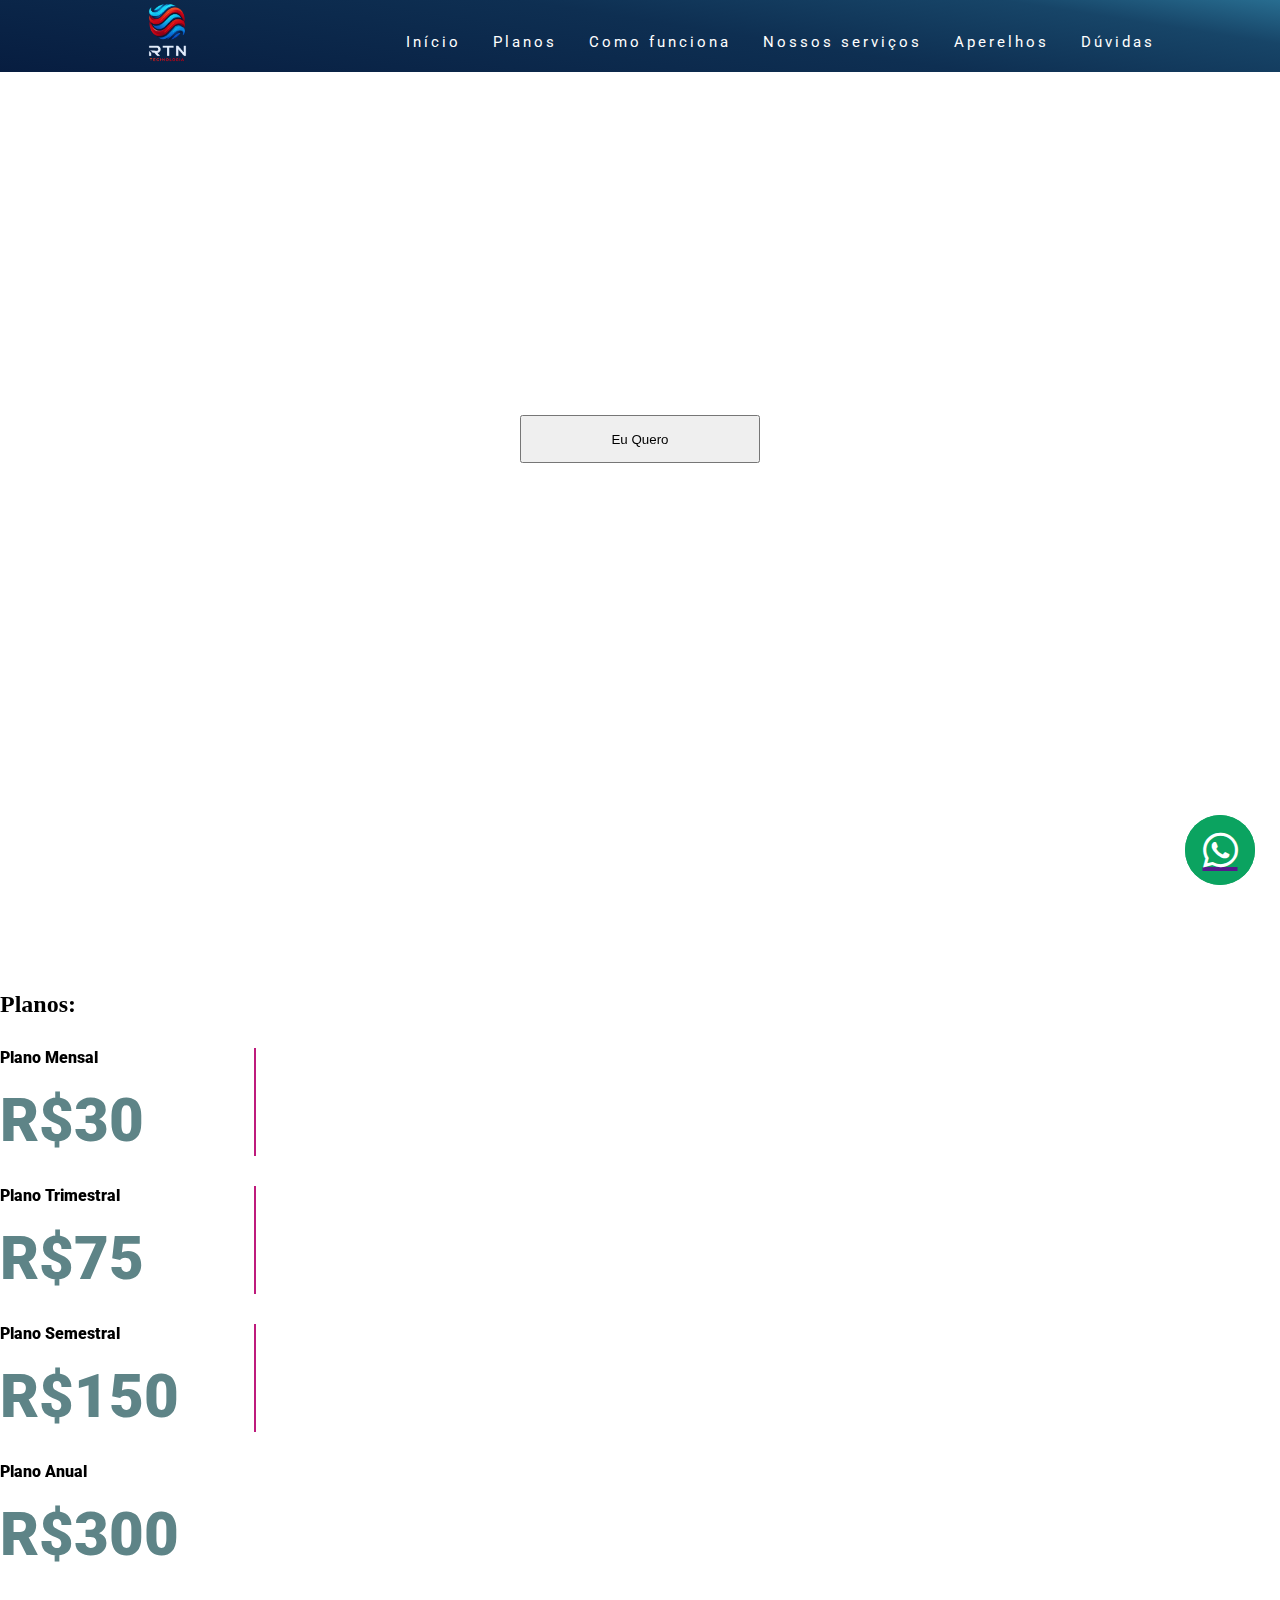
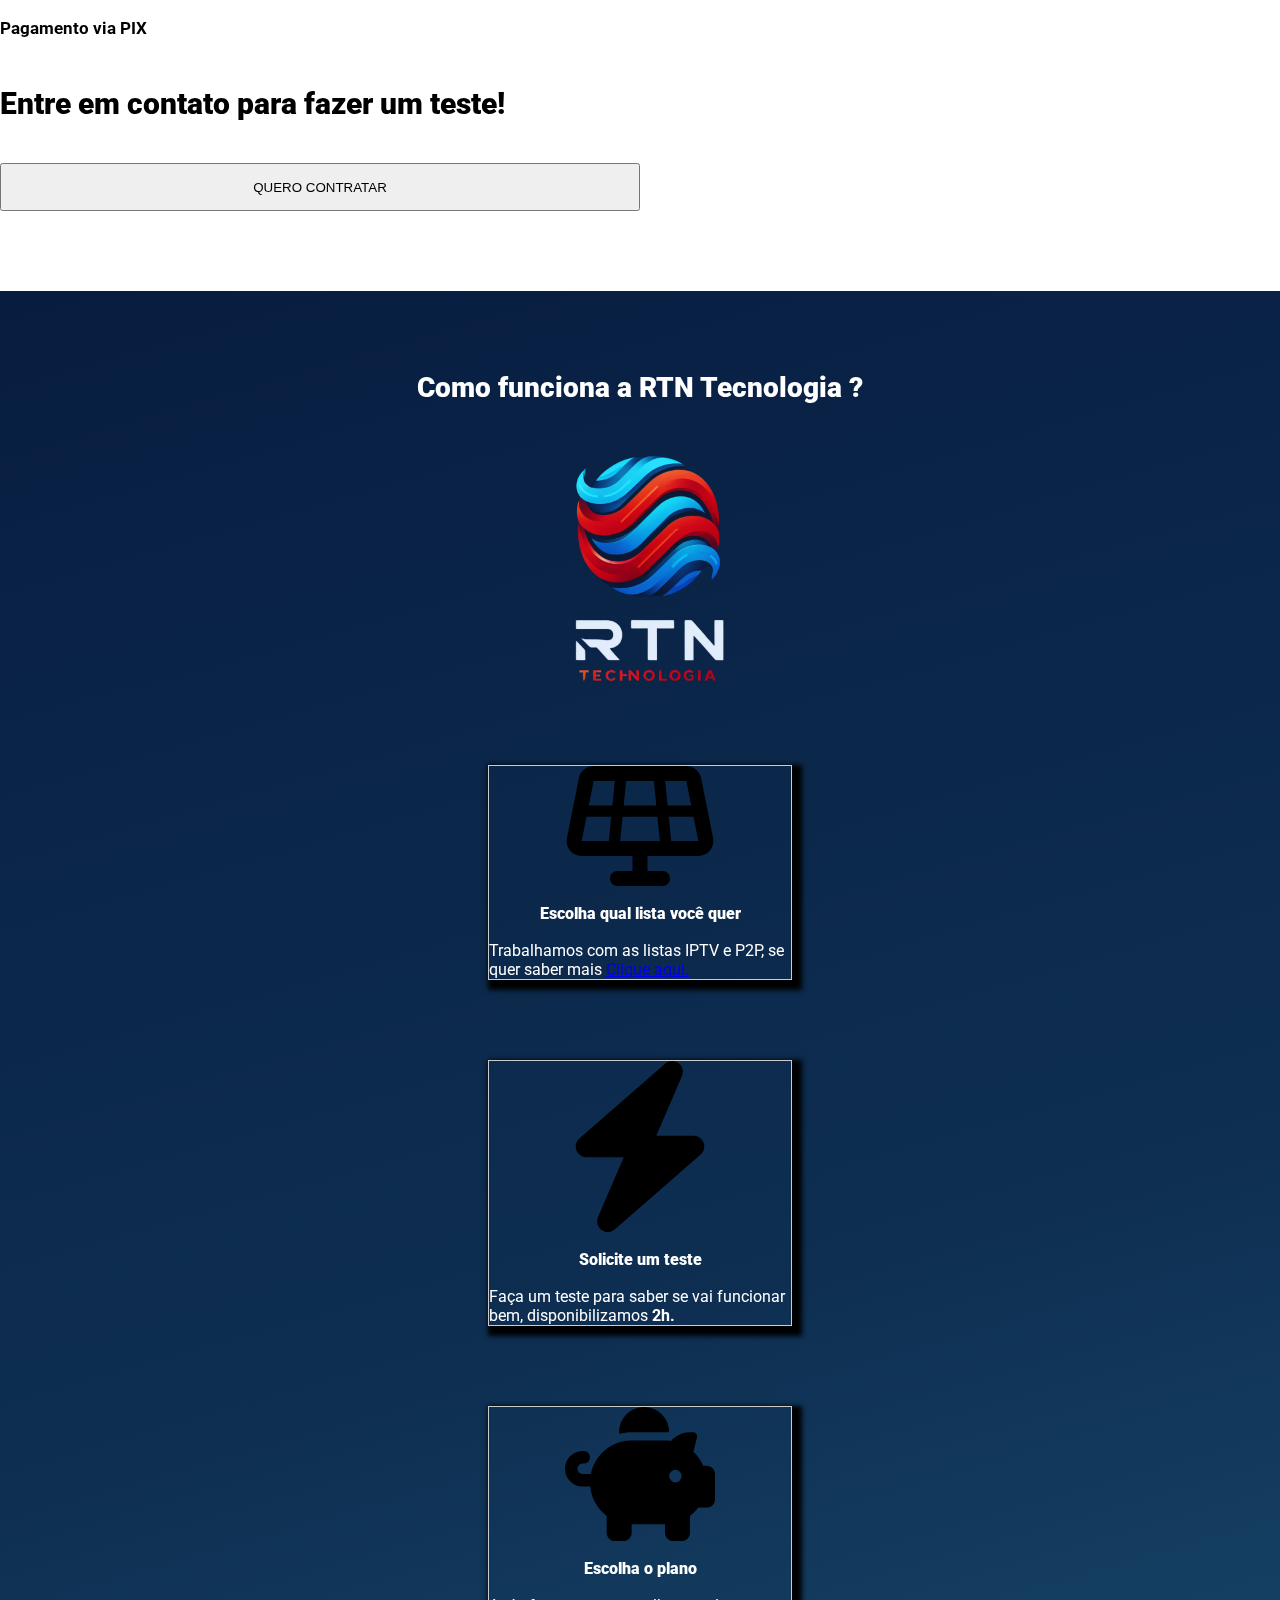
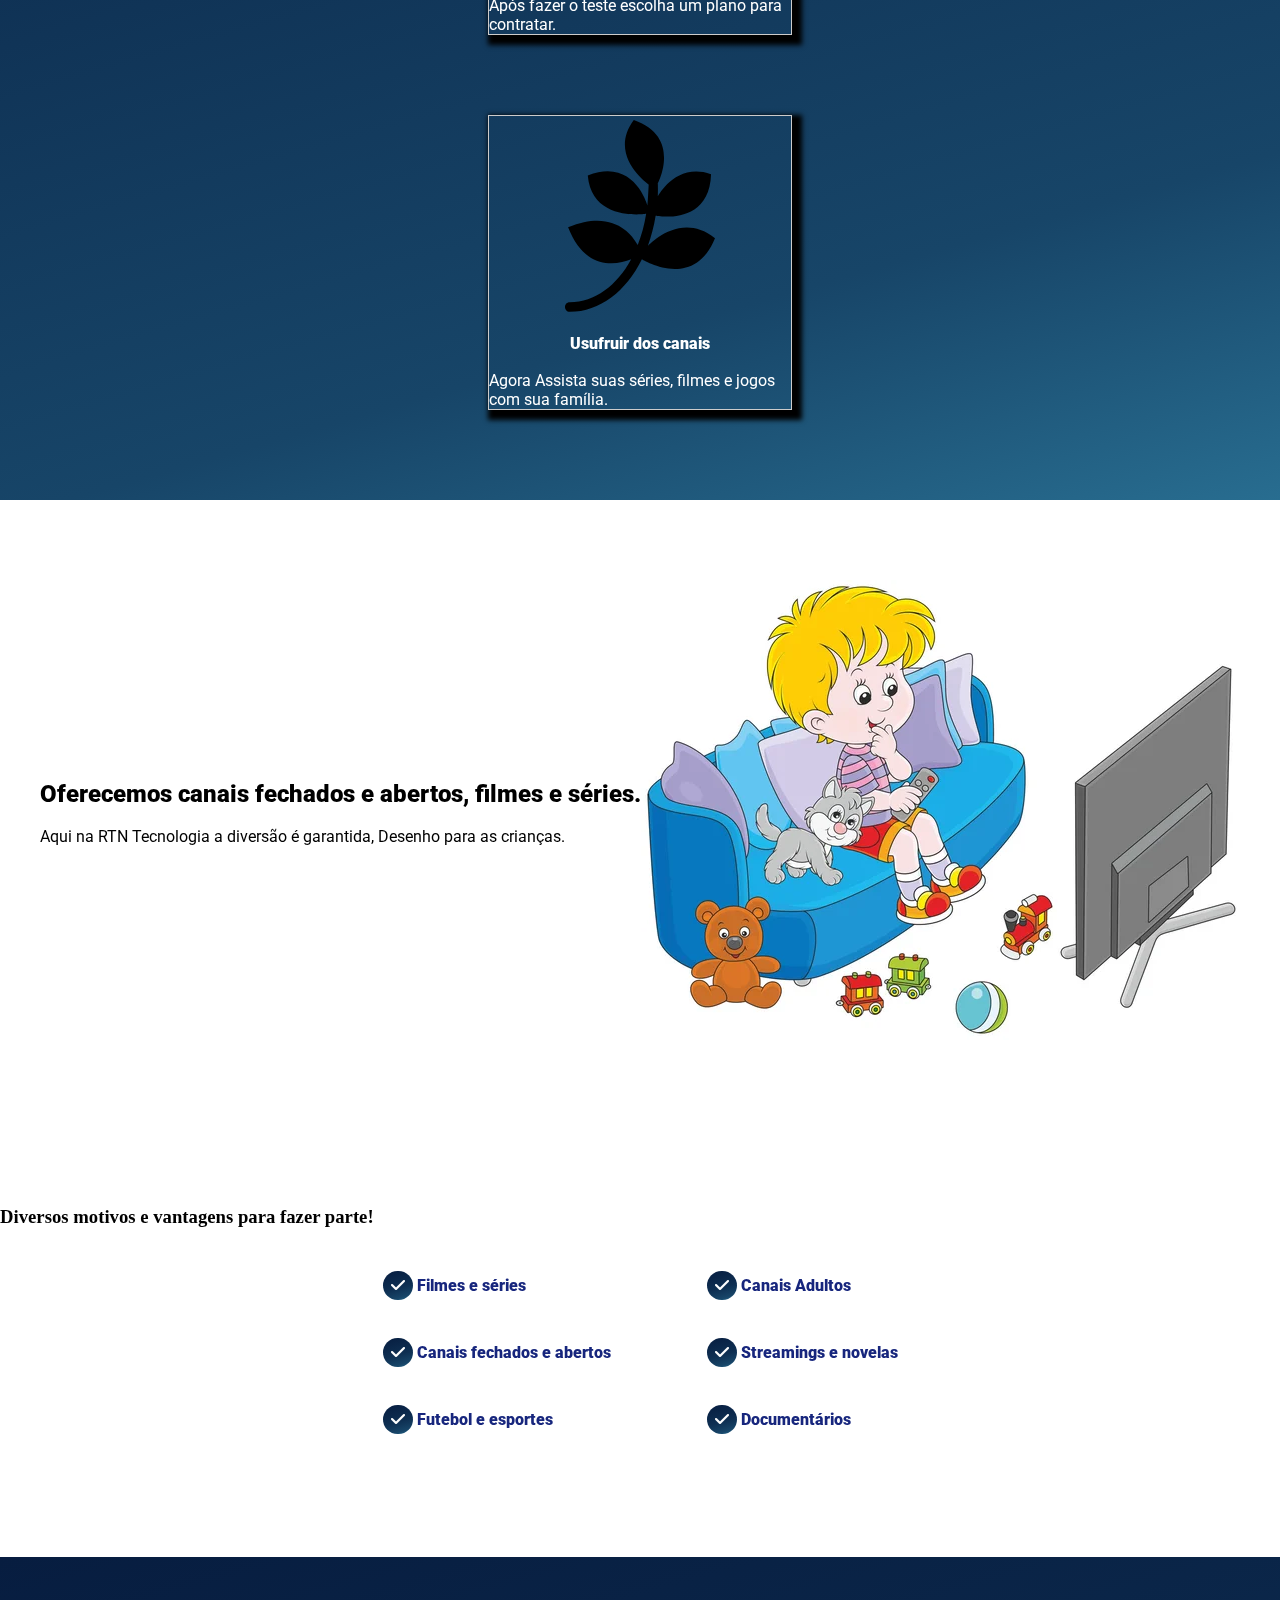
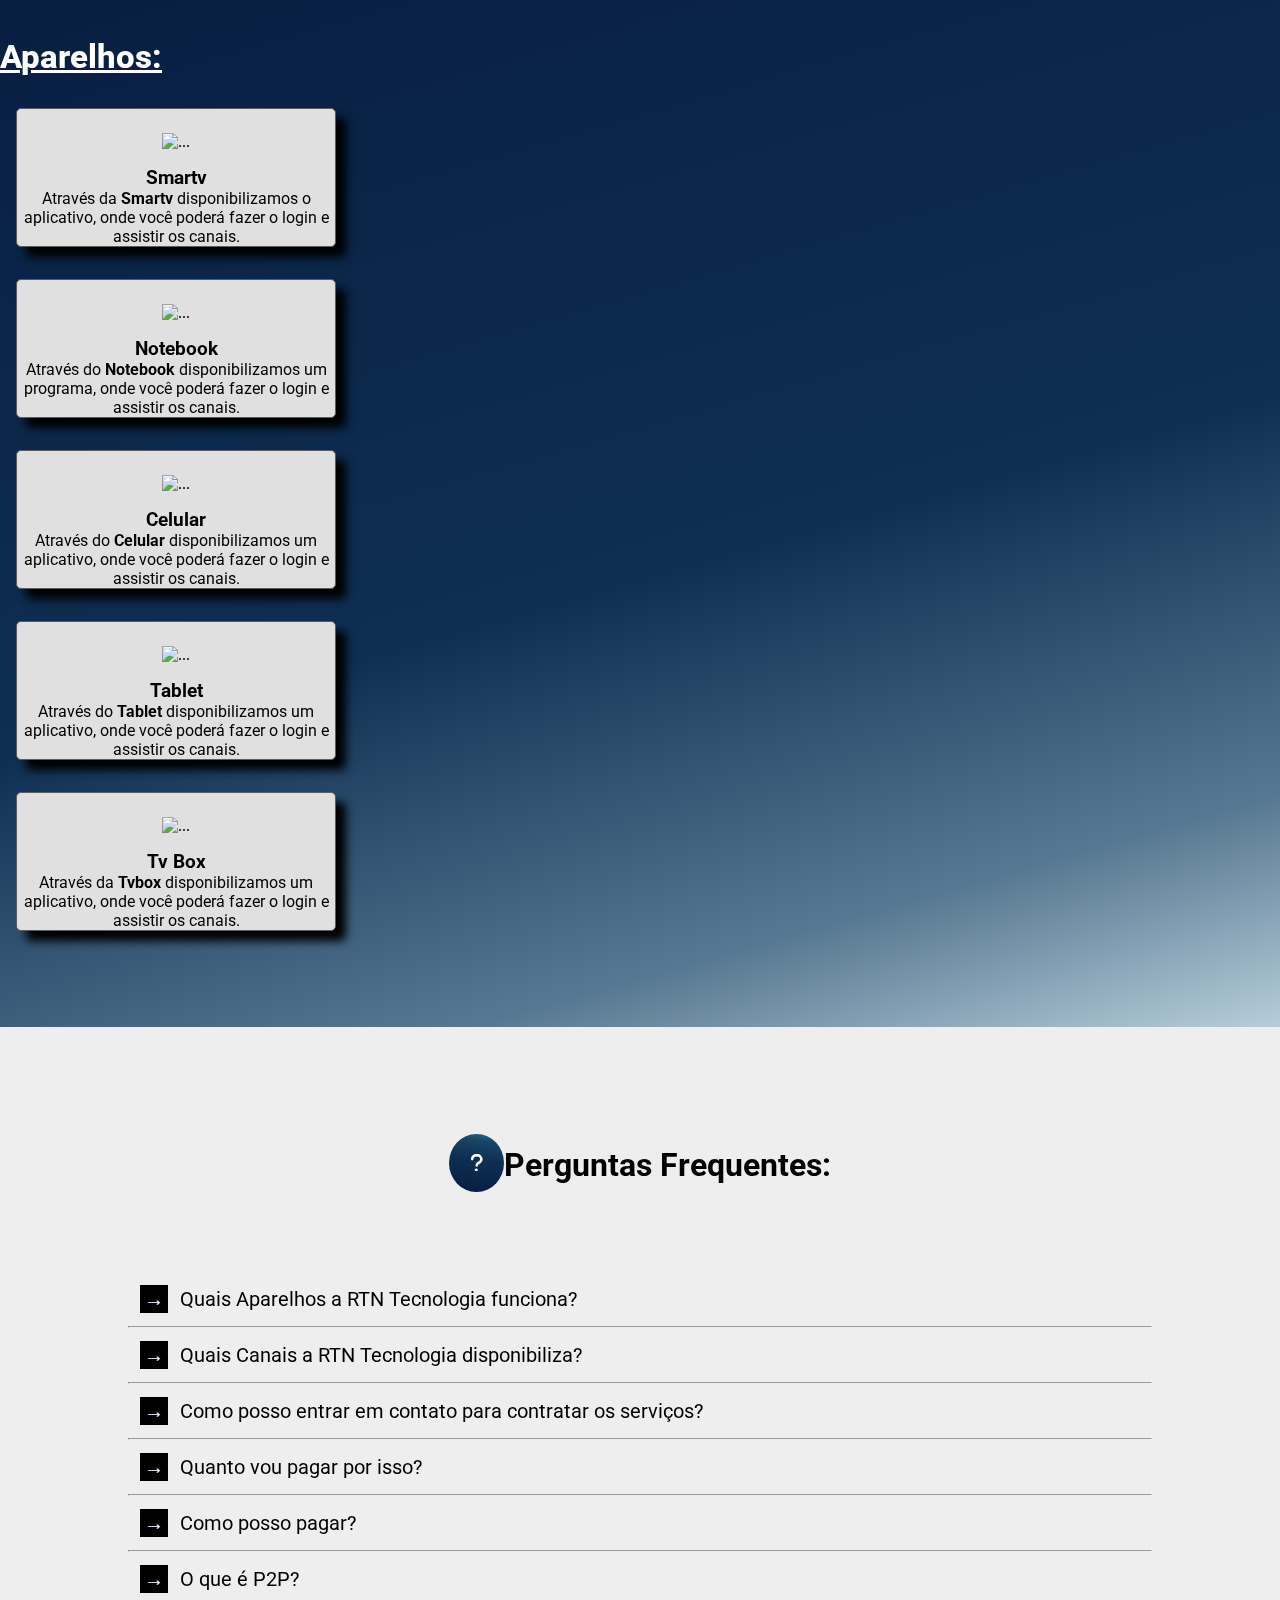
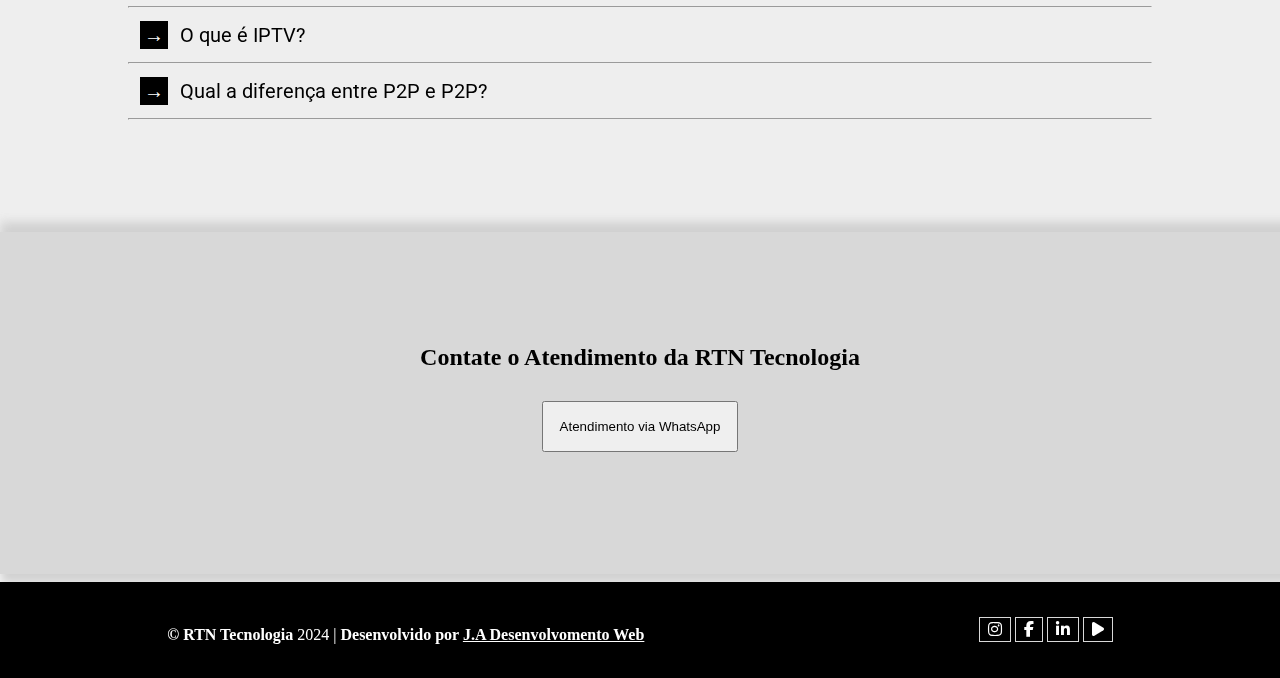
==== index.html @ 0167293a "First commit" ====
<!DOCTYPE html>
<html lang="PT-BR">

<head>
    <meta charset="UTF-8">
    <meta http-equiv="X-UA-Compatible" content="IE=edge">
    <meta name="viewport" content="width=device-width, initial-scale=1.0">
    <title>RTN Tecnologia | IPTV & P2P</title>
    <link rel="stylesheet" type="text/css" href="./src/css/style.css">
    <link rel="apple-touch-icon" sizes="76x76" href="./src/img/favicon.png">
    <link rel="icon" type="image/png" href="./src/img/favicon.png" />
    <!-- Bootstrap -->
    <link href="https://cdn.jsdelivr.net/npm/bootstrap@5.3.0-alpha2/dist/css/bootstrap.min.css" rel="stylesheet"
        integrity="sha384-aFq/bzH65dt+w6FI2ooMVUpc+21e0SRygnTpmBvdBgSdnuTN7QbdgL+OapgHtvPp" crossorigin="anonymous">
    <!-- Icons -->
    <link rel="manifest" href="/site.webmanifest">
    <link rel="stylesheet" href="https://cdnjs.cloudflare.com/ajax/libs/font-awesome/6.1.1/css/all.min.css">
    <!-- Scrollreveal -->
    <script src="https://unpkg.com/scrollreveal"></script>
    <!-- Trava Scrolling -->
    <script src="src/javascript/trava-scrolling.js"></script>

</head>

<body>
    <header>
        <nav>
            <a class="logo" href="/"><img src="./src/img/Logo-sem-fundo.png" alt="mtrek"
                    style="width: 9.5rem; padding: 0; margin: 0; margin-bottom: 13px; margin-right: -90px !important;"></a>
            <div class="mobile-menu">
                <div class="line1"></div>
                <div class="line2"></div>
                <div class="line3"></div>
            </div>
            <ul class="nav-list">
                <li><a href="#" class="nav-list_scrollReveal1">Início</a></li>
                <li><a href="#planos" class="nav-list_scrollReveal2">Planos</a></li>
                <li><a href="#comofunciona" class="nav-list_scrollReveal3">Como funciona</a></li>
                <li><a href="#oferecemos" class="nav-list_scrollReveal4">Nossos serviços</a></li>
                <li><a href="#aparelhos" class="nav-list_scrollReveal5">Aperelhos</a></li>
                <li><a href="#duvidas" class="nav-list_scrollReveal6">Dúvidas</a></li>
            </ul>
        </nav>
    </header>
    <!-- Botão Whatsapp -->
    <div class="whatsapp hero_scrollReveal5">
        <a class="whatsapp" href="" target="_blank">
            <i class="fa-brands fa-whatsapp"> </i>
        </a>
    </div>
    <!-- end botão whatsapp -->
    <!-- video e componentes -->
    <div class="hero">
        <p class="hero_scrollReveal1">A RTN Tecnologia apresenta:</p>
        <h1 class="col-sm-9 hero_scrollReveal2">A melhor lista de IPTV e P2P</h1>
        <p class="col-sm-9 hero_scrollReveal3">Diversão para toda a família</p>
        <button class="btn btn-success hero_scrollReveal4" style="width: 15rem; height: 3rem;">Eu Quero</button>
    </div>
    <section class="video-container">
        <video autoplay muted loop>
            <source src="src/video/mixkit-family-watching-sport-together-6628-hd-ready.mp4" type="video/mp4">
        </video>
    </section>
    </div>
    <!-- DIV INFORMAÇÕES -->
    <div class="info col text-center row justify-content-center" id="planos">
        <h2 class="info_scrollReveal1">Planos:</h2>
        <div class="card col-4 col-sm-1 info_scrollReveal2" style="width: 16rem;">
            <div class="card-body">
                <h3 class="card-title"><strong>Plano Mensal</strong></h3>
                <br>
                <h1 class="card-text">R$30</h1>
            </div>
        </div>
        <div class="card col-4 col-sm-1 info_scrollReveal3" style="width: 16rem;">
            <div class="card-body">
                <h3 class="card-title"><strong>Plano Trimestral</strong></h3>
                <br>
                <h1 class="card-text">R$75</h1>
            </div>
        </div>
        <div class="card col-4 col-sm-1 info_scrollReveal4" style="width: 16rem;">
            <div class="card-body">
                <h3 class="card-title"><strong>Plano Semestral</strong></h3>
                <br>
                <h1 class="card-text">R$150</h1>
            </div>
        </div>
        <div class="card col-4 col-sm-1 info_scrollReveal5" style="width: 16rem;">
            <div class="card-body">
                <h3 class="card-title"><strong>Plano Anual</strong></h3>
                <br>
                <h1 class="card-text">R$300</h1>
            </div>
        </div>
        <p class="info__paragraph col-sm-10"><strong>Pagamento via PIX</strong>
        </p>
        <h2 class="info__h2 fw-bold info_scrollReveal6">Entre em contato para fazer um teste!</h2>
        <div class="info__div-button row justify-content-evenly align-itens-center ">
            <button class="btn btn-success info_scrollReveal7" style="width: 50%;">QUERO CONTRATAR</button>
            <!--             <button class="btn btn-outline-success info_scrollReveal8" style="width: 80%;">PRECISA DE
                ATENDIMENTO?</button> -->
        </div>
    </div>
    <!-- DIV INFO 2º -->
    <div class="info2" id="comofunciona">
        <h3 class="info_scrollReveal1">Como funciona a RTN Tecnologia ?</h3>
        <img src="src/img/Logo-sem-fundo.png" class="rounded float-start info_scrollReveal3" alt="...">
        <div class="info2__cards row justify-content-center">
            <div class="info2__card col-4 info2_scrollReveal1">
                <img class="info2__cards-cardImg" src="src/icon/solar-panel.svg" class="img-thumbnail" alt="..."><br>
                <h3><strong>Escolha qual lista você quer</strong></h3> <br>
                <p>Trabalhamos com as listas IPTV e P2P, se quer saber mais <a href="#duvidas">Clique aqui.</a></p>
            </div>
            <div class="info2__card col-4 info2_scrollReveal2">
                <img class="info2__cards-cardImg" src="src/icon/bolt-solid.svg" class="img-thumbnail" alt="..."><br>
                <h3><strong>Solicite um teste</strong></h3> <br>
                <p>Faça um teste para saber se vai funcionar bem, disponibilizamos <strong>2h.</strong></p>
            </div>
            <div class="info2__card col-4 info2_scrollReveal3">
                <img class="info2__cards-cardImg" src="src/icon/piggy-bank-solid.svg" class="img-thumbnail" alt="...">
                <br>
                <h3><strong>Escolha o plano</strong></h3> <br>
                <p>Após fazer o teste escolha um plano para contratar.</p>
            </div>
            <div class="info2__card col-4 info2_scrollReveal4">
                <img class="info2__cards-cardImg" src="src/icon/pagelines.svg" class="img-thumbnail" alt="..."> <br>
                <h3><strong>Usufruir dos canais</strong></h3> <br>
                <p>Agora Assista suas séries, filmes e jogos com sua família.</p>
            </div>
        </div>
    </div>
    <!-- DIV STATISTIC -->
    <div class="statistic" id="oferecemos">
        <div class="statistic__left col-sm-4">
            <h2><strong>
                    Oferecemos canais fechados e abertos, filmes e séries.
                </strong></h2><br>
            <p>
                Aqui na RTN Tecnologia a diversão é garantida, Desenho para as crianças.
            </p>

        </div>
        <div class="statistic__right col-sm-4">
            <img src="src/img/depositphotos_107370602-stock-illustration-little-tv-viewer.jpg"
                class="rounded float-center" alt="...">
        </div>
    </div>
    <!-- DIV VIDEO -->
    <!--     <div class="video">
        <div class="video__fotoResponsive">
            <a href="#video__">
                <div class="thumbnail-container">
                    <img src="src/img/Banner.png" class="thumbnail video__img" alt="">
                    <div class="play-icon"></div>
                </div>
            </a>
            <a href="#_" class="lightbox" id="video__">
                <div class="fechar">
                    <button class="video__button-exit">X</button>
                </div>
                <iframe width="380" height="315" src="https://www.youtube.com/embed/joKDg9QdBpU"
                    title="YouTube video player" frameborder="0"
                    allow="accelerometer; autoplay; clipboard-write; encrypted-media; gyroscope; picture-in-picture; web-share"
                    allowfullscreen>
                </iframe>
            </a>
        </div>
    </div> -->
    <!-- DIV INFO3 -->
    <!--     <div class="info3">
        <h2 class="col-sm-7">
            A RTN Tecnologia é mais do que um simples canal de TV!
        </h2>
        <p>
            A RTN Tecnologia é um canal de TV que oferece um mix de canais fechados, abertos, filmes e séries, com design para as crianças. <br>
            Aqui você pode ter a diversão que você sempre queria, com um canal de TV sustentável, energia limpa e sem investimentos inicial.
        </p>
    </div> -->
    <!-- DIV BANEFÍCIOS E VANTAGENS -->
    <div class="benefits text-center">
        <div class="benefits__h3">
            <h3>Diversos motivos e vantagens para fazer parte!</h3>
        </div>
        <div class="benefits__Left-Right">
            <div class="benfits__div-left">
                <ul>
                    <li class="benefits__scrollReveal1"><span><i class="fa-solid fa-check"></i></span> Filmes e séries</li>
                    <li class="benefits__scrollReveal2"><span><i class="fa-solid fa-check"></i></span> Canais fechados e abertos</li>
                    <li class="benefits__scrollReveal3"><span><i class="fa-solid fa-check"></i></span> Futebol e esportes</li>
                </ul>
            </div>
            <div class="benfits__div-right">
                <ul>
                    <li class="benefits__scrollReveal4"><span><i class="fa-solid fa-check"></i></span> Canais Adultos</li>
                    <li class="benefits__scrollReveal5"><span><i class="fa-solid fa-check"></i></span> Streamings e novelas</li>
                    <li class="benefits__scrollReveal6"><span><i class="fa-solid fa-check"></i></span>
                        Documentários</li>
                </ul>
            </div>
        </div>
    </div>
    <!-- DIV DEPOIMENTOS -->
    <div class="testimony row align-items-center justify-content-center text-center" id="aparelhos">
        <h1>Aparelhos:</h1>
        <div class="card__testimony benefits__scrollReveal1 col-sm-3">
            <div class="card__testimony-img">
                <img src="https://s2-techtudo.glbimg.com/alovZcw71eVabtc-ZKhX7MjOuxs=/0x0:2200x1466/984x0/smart/filters:strip_icc()/i.s3.glbimg.com/v1/AUTH_08fbf48bc0524877943fe86e43087e7a/internal_photos/bs/2023/X/V/fOaLBcT4OuPgA2Y6P6zA/oled-evo-01.jpg" class="img-thumbnail" alt="...">
            </div>
            <div class="card__testimony-text">
                <h3>Smartv</h3>
                <p>Através da <strong>Smartv</strong> disponibilizamos o aplicativo, onde você poderá fazer o login e assistir os canais.</p>
            </div>
        </div>
        <div class="card__testimony benefits__scrollReveal2 col-sm-3">
            <div class="card__testimony-img">
                <img src="https://ogimg.infoglobo.com.br/in/25308299-6e1-3d2/FT1086A/GettyImages-1313476949.jpg" class="img-thumbnail" alt="...">
            </div>
            <div class="card__testimony-text">
                <h3>Notebook</h3>
                <p>Através do <strong>Notebook</strong> disponibilizamos um programa, onde você poderá fazer o login e assistir os canais.</p>
            </div>
        </div>
        <div class="card__testimony benefits__scrollReveal3 col-sm-3">
            <div class="card__testimony-img">
                <img src="https://conteudo.imguol.com.br/c/noticias/b7/2022/02/06/filme-no-celular-1644173792047_v2_900x506.jpg" class="img-thumbnail" alt="...">
            </div>
            <div class="card__testimony-text">
                <h3>Celular</h3>
                <p>Através do <strong>Celular</strong> disponibilizamos um aplicativo, onde você poderá fazer o login e assistir os canais.</p>
            </div>
        </div>
        <div class="card__testimony benefits__scrollReveal3 col-sm-3">
            <div class="card__testimony-img">
                <img src="https://st4.depositphotos.com/4218696/31381/i/450/depositphotos_313812526-stock-photo-cheerful-black-family-using-digital.jpg" class="img-thumbnail" alt="...">
            </div>
            <div class="card__testimony-text">
                <h3>Tablet</h3>
                <p>Através do <strong>Tablet</strong> disponibilizamos um aplicativo, onde você poderá fazer o login e assistir os canais.</p>
            </div>
        </div>
        <div class="card__testimony benefits__scrollReveal3 col-sm-3">
            <div class="card__testimony-img">
                <img src="https://modobrincar.rihappy.com.br/wp-content/uploads/2021/08/original-9d840d3d7072d73e745184512ce704bd-980x500.jpg" class="img-thumbnail" alt="...">
            </div>
            <div class="card__testimony-text">
                <h3>Tv Box</h3>
                <p>Através da <strong>Tvbox</strong> disponibilizamos um aplicativo, onde você poderá fazer o login e assistir os canais.</p>
            </div>
        </div>
    </div>
    <!-- DIV ARTICLE CRENÇA -->
<!--     <article class="belief row justify-content-center">
        <div class="belief__left col-sm-4">
            <h2>
                <strong>
                    A Mtrek Energia acredita em um mundo sustentável, onde toda energia é renovável e inteligente
                </strong>.
            </h2>
            <p>
                Para fazer nossa parte, temos a missão de tornar energia renovável acessível. A Mtrek endereça esse
                desafio viabilizando a oferta de energia para residências, simplificando a experiência do cliente e
                entregando uma solução confiável, inovadora e econômica.
            </p>
        </div>
        <div class="belief__right col-sm-4">
            <p>usinas de geração de <strong>energia renovável</strong></p>
            <p>usinas de geração de <strong>energia renovável</strong></p>
            <h1>26</h1>
            <p>usinas de geração de <strong>energia renovável</strong></p>
            <h1>+1.100</h1>
            <p>cidades atendidas nos Estados de <strong>São Paulo, Rio de Janeiro e Minas Gerais</strong></p>
        </div>
    </article> -->
    <!-- DIV DÚVIDAS FREQUENTES -->
    <div class="summary__accordion" id="duvidas">
        <div class="summary__icon">
            <i class="fa-solid fa-question summary__scrollReveal1"></i>
            <h1 class="summary__scrollReveal2">Perguntas Frequentes:</h1>
        </div>
        <div class="doubt">
            <!-- 1º Accordion -->
            <details class="summary__scrollReveal3">
                <summary>
                    Quais Aparelhos a RTN Tecnologia funciona? 
                </summary>
                <hr>
                <div>
                    <ul>
                        <li>
                            Smarts Tv
                        </li>
                        <li>
                            Smartphone
                        </li>
                        <li>
                            Computador | Notebook
                        </li>
                        <li>
                            TV Roku
                        </li>
                        <li>
                            TV  Box
                        </li>
                        <li>
                            Fire Stick
                        </li>
                        <li>
                            Tablets
                        </li>
                    </ul>
                </div>
            </details>
            <hr>
            <!-- 2º Accordion -->
            <details class="summary__scrollReveal4">
                <summary>
                    Quais Canais a RTN Tecnologia disponibiliza? 
                </summary>
                <hr>
                <div>
                    <strong>Nós disponibilizamos milhares de canais: aqui a lista com algumas:</strong>
                    <ul>
                        <li>Nickelodeon</li>
                        <li>HBO</li>
                        <li>FOX</li>
                        <li>AXN</li>
                        <li>ESPN</li>
                        <li>Discovery Channel</li>
                        <li>National Geographic</li>
                        <li>TNT</li>
                        <li>Cartoon Network</li>
                        <li>FX</li>
                        <li>Warner Channel</li>
                        <li>History Channel</li>
                        <li>Animal Planet</li>
                        <li>MTV</li>
                        <li>Syfy</li>
                        <li>Sony</li>
                        <li>CNN</li>
                        <li>Universal Channel</li>
                        <li>Space</li>
                        <li>Megapix</li>
                        <li>Telecine</li>
                        <li>Premiere</li>
                        <li>SporTV</li>
                        <li>Disney Channel</li>
                        <li>BandSports</li>
                    </ul>
                    
                </div>
            </details>
            <hr>
            <!-- 3º Accordion -->
            <details class="summary__scrollReveal5">
                <summary>
                    Como posso entrar em contato para contratar os serviços? 
                </summary>
                <hr>
                <div>
                    O único canal que disponibilizamos para contato é o WhatsApp, desconfie se algumém entrar em contato através de outra plataforma. <br> <br>
                    Para entrar em contato <a href="">Clique aqui.</a>
                </div>
            </details>
            <hr>
            <!-- 4º Accordion -->
            <details class="summary__scrollReveal6">
                <summary>
                    Quanto vou pagar por isso?
                </summary>
                <hr>
                <div>
                    Você pode conferir indo na seção de planos, <a href="#planos">Clique aqui.</a>
                </div>
            </details>
            <hr>
            <!-- 5º Accordion -->
            <details class="summary__scrollReveal7">
                <summary>
                    Como posso pagar?
                </summary>
                <hr>
                <div>
                    Aceitamos pagamento apenas através de <strong>transferência via PIX</strong>
                    <br><br>

                </div>
            </details>
            <hr>
            <!-- 5º Accordion -->
            <details class="summary__scrollReveal7">
                <summary>
                    O que é P2P?
                </summary>
                <hr>
                <div>
                    <h2>Lista de Canais P2P</h2>
                    <p>Uma lista de canais P2P (Peer-to-Peer) refere-se a uma coleção de canais de TV ou streams de vídeo que são distribuídos e assistidos por meio de uma rede P2P. Em uma rede P2P, os usuários (peers) compartilham diretamente o conteúdo uns com os outros, ao invés de baixar de um servidor central. Isso pode reduzir a carga nos servidores e melhorar a eficiência da distribuição de conteúdo, especialmente para transmissões ao vivo.</p>
                    
                    <h3>Características das Listas de Canais P2P</h3>
                    <ul>
                        <li><strong>Distribuição Descentralizada:</strong> O conteúdo é distribuído entre os usuários, reduzindo a necessidade de um servidor centralizado robusto.</li>
                        <li><strong>Eficiência de Largura de Banda:</strong> A largura de banda é compartilhada entre todos os usuários, o que pode melhorar a qualidade do stream.</li>
                        <li><strong>Variedade de Conteúdo:</strong> Pode incluir canais de TV, eventos esportivos, shows ao vivo e outros tipos de conteúdo audiovisual.</li>
                        <li><strong>Dependência de Usuários:</strong> A qualidade do stream pode depender do número de usuários compartilhando o conteúdo; mais usuários podem resultar em melhor qualidade.</li>
                    </ul>
                    
                    <h3>Exemplos de Plataformas P2P</h3>
                    <ul>
                        <li><strong>AceStream:</strong> Uma plataforma popular que utiliza tecnologia P2P para transmitir vídeo.</li>
                        <li><strong>SopCast:</strong> Outra plataforma conhecida para streaming de vídeo P2P.</li>
                    </ul>
                    
                    <h3>Potenciais Desvantagens</h3>
                    <ul>
                        <li><strong>Legalidade:</strong> Muitas listas de canais P2P podem incluir conteúdo não autorizado ou pirata, levando a questões legais.</li>
                        <li><strong>Segurança:</strong> As redes P2P podem ser vulneráveis a malware e outras ameaças de segurança.</li>
                        <li><strong>Qualidade Variável:</strong> A qualidade do stream pode variar dependendo da quantidade de usuários compartilhando o conteúdo e da sua conexão à internet.</li>
                    </ul>
                    
                    <h3>Lista de Canais P2P</h3>
                    <p>As listas de canais P2P frequentemente mudam e dependem das fontes e dos usuários que compartilham os links. Exemplos de canais que podem ser encontrados em uma lista de canais P2P incluem:</p>
                    <ul>
                        <li>Canais esportivos como <strong>ESPN</strong> ou <strong>Fox Sports</strong></li>
                        <li>Canais de entretenimento como <strong>HBO</strong> ou <strong>Showtime</strong></li>
                        <li>Canais de notícias como <strong>CNN</strong> ou <strong>BBC</strong></li>
                    </ul>
                    
                </div>
            </details>
            <hr>
            <!-- 5º Accordion -->
            <details class="summary__scrollReveal7">
                <summary>
                    O que é IPTV?
                </summary>
                <hr>
                <h2>Lista de Canais IPTV</h2>
                <p>Uma lista de canais IPTV (Internet Protocol Television) é uma coleção de endereços de URLs ou fluxos de mídia que permitem assistir a canais de TV usando a internet, em vez dos métodos tradicionais de transmissão por antena, cabo ou satélite. IPTV oferece uma maneira flexível de acessar conteúdo televisivo, muitas vezes permitindo a visualização de canais ao vivo, vídeos sob demanda (VoD), e outros tipos de conteúdo multimídia.</p>
                
                <h3>Características das Listas de Canais IPTV</h3>
                <ul>
                    <li><strong>Transmissão via Internet:</strong> Os canais são transmitidos pela internet, permitindo o acesso de qualquer lugar com conexão à internet.</li>
                    <li><strong>Variedade de Conteúdo:</strong> Pode incluir canais ao vivo, filmes, séries, documentários, e eventos esportivos.</li>
                    <li><strong>Interatividade:</strong> Algumas plataformas IPTV oferecem funcionalidades interativas como pausar, retroceder e avançar a programação ao vivo.</li>
                    <li><strong>Flexibilidade de Dispositivo:</strong> Pode ser acessado em uma variedade de dispositivos, incluindo TVs inteligentes, smartphones, tablets, computadores e dispositivos de streaming como Roku, Apple TV e Amazon Fire Stick.</li>
                </ul>
                
                <h3>Como Funciona</h3>
                <p>As listas de canais IPTV são geralmente fornecidas em formato de arquivo M3U ou em listas XML, que contêm links para os fluxos de mídia dos canais. Esses arquivos podem ser carregados em aplicativos ou dispositivos que suportam IPTV, como VLC Media Player, Kodi, ou aplicativos específicos de IPTV.</p>
                
                <h3>Exemplos de Plataformas IPTV</h3>
                <ul>
                    <li>VLC Media Player</li>
                    <li>Kodi</li>
                    <li>Smart IPTV</li>
                    <li>Perfect Player</li>
                </ul>
                
                <h3>Potenciais Desvantagens</h3>
                <ul>
                    <li><strong>Legalidade:</strong> Assim como no P2P, muitas listas de canais IPTV podem conter conteúdo não autorizado, levantando questões legais.</li>
                    <li><strong>Dependência de Internet:</strong> A qualidade da transmissão depende da velocidade e estabilidade da conexão à internet.</li>
                    <li><strong>Segurança:</strong> Listas de IPTV de fontes não confiáveis podem ser inseguras, contendo links para malware ou phishing.</li>
                </ul>
                
                <h3>Exemplos de Canais em Listas de IPTV</h3>
                <ul>
                    <li>ESPN</li>
                    <li>HBO</li>
                    <li>CNN</li>
                    <li>BBC</li>
                    <li>FOX Sports</li>
                    <li>National Geographic</li>
                </ul>

            </details>
            <hr>
            <!-- 5º Accordion -->
            <details class="summary__scrollReveal7">
                <summary>
                    Qual a diferença entre P2P e P2P?
                </summary>
                <hr>
                <div>
                    <h2>Diferença entre IPTV e IPTV</h2>
                    <p><strong>P2P (Peer-to-Peer):</strong> O conteúdo é distribuído diretamente entre os usuários, sem a necessidade de um servidor central. Cada usuário compartilha partes do conteúdo com outros, criando uma rede descentralizada.</p>
                    <p><strong>IPTV (Internet Protocol Television):</strong> O conteúdo é transmitido diretamente de servidores centralizados para os usuários via internet. É mais similar à TV tradicional, mas usando a infraestrutura da internet para entrega.</p>
                    <p>Em resumo, o <strong>P2P</strong> geralmente tem uma menor chance de travamento, mas pode ter um delay maior. É essencial para quem tem uma conexão de internet mais lenta.</p>
                    <p>Já o <strong>IPTV</strong> pode ter uma maior chance de travamento devido à dependência da qualidade da conexão com os servidores, mas geralmente oferece menor delay.</p>
                    
                </div>
            </details>

            <hr>
<!--             <div class="summary__button">
                <button type="button" class="btn btn-outline-secondary">Saiba mais</button>
            </div> -->
        </div>
    </div>

    <!-- DIV ATENDIMENTO -->
    <div class="service">
        <h2>Contate o Atendimento da RTN Tecnologia</h2>
        <div class="service__button">
            <button type="button" class="btn btn-success">Atendimento via
                WhatsApp</button>
<!--             <button type="button" class="btn btn-outline-success"><i class="fa-regular fa-envelope"></i>Atendimento via
                E-mail</button> -->
        </div>
    </div>
    <!-- DIV FOOTER -->
    <footer>
        <div class="footer__copywriter">
            <p>
                <strong>© RTN Tecnologia</strong> 2024 | <strong>Desenvolvido por <a href="" style="color: white;">J.A Desenvolvomento Web</a></strong>
            </p>
        </div>
        <div class="footer__redesSociais">
            <a href=""><i class="fa-brands fa-instagram"></i></a>
            <a href=""><i class="fa-brands fa-facebook-f"></i></a>
            <a href=""><i class="fa-brands fa-linkedin-in"></i></a>
            <a href=""><i class="fa-solid fa-play"></i></a>
        </div>
    </footer>


    <!-- Menu Hamburguer -->
    <script src="src/javascript/menu-hamburguer.js"></script>
    <!-- Bootstrap -->
    <script src="https://cdn.jsdelivr.net/npm/bootstrap@5.3.0-alpha2/dist/js/bootstrap.bundle.min.js"
        integrity="sha384-qKXV1j0HvMUeCBQ+QVp7JcfGl760yU08IQ+GpUo5hlbpg51QRiuqHAJz8+BrxE/N"
        crossorigin="anonymous"></script>
    <!-- Icons Javascript -->
    <script src="https://cdnjs.cloudflare.com/ajax/libs/font-awesome/6.1.1/js/all.min.js "></script>
    <!-- ScrollReveal -->
    <script src="src/javascript/scrollReveal.js"></script>

</body>

</html>
---- src/css/style.css ----
@import url('https://fonts.googleapis.com/css2?family=Roboto&display=swap');

/* Reset padrão */
* {
    margin: 0;
    padding: 0;
    box-sizing: border-box;
}

body {
    overflow-x: hidden;
}

/* NAVBAR MENU */
nav {
    display: flex;
    position: fixed;
    justify-content: space-around;
    align-items: center;
    font-family: system-ui, -apple-system, Helvetica, Arial, sans-serif;
    background: rgb(40,109,144);
    background: linear-gradient(189deg, rgba(40,109,144,1) 0%, rgba(23,69,104,1) 16%, rgba(14,47,82,1) 44%, rgba(7,29,64,1) 100%);
    height: 8vh;    
    width: 100vw;
    z-index: 999;
}

.nav-list {
    list-style: none;
    display: flex;
    align-items: center;
}

.nav-list li {
    letter-spacing: 3px;
    margin-left: 32px;
    margin-top: 10px !important;
}

.nav-list li a {
    font-family: 'Roboto', sans-serif;
    color: #fff;
    text-decoration: none;
    font-size: 15px;
}
nav a img{
    width: 80px !important;
    margin-top: 10px !important;
}


.mobile-menu {
    display: none;
    cursor: pointer;
}

.mobile-menu div {
    width: 32px;
    height: 2px;
    background: #fff;
    margin: 8px;
    transition: 0.3s;
}


@media (max-width: 999px) {
    body {
        overflow-x: hidden !important;
    }

    .nav-list {
        position: fixed;
        top: 8vh;
        right: 0;
        width: 60vw;
        height: 92vh;
        flex-direction: column;
        align-items: center;
        justify-content: space-around;
        transform: translateX(150%);
        transition: transform 0.3s ease-in;
        background: rgb(40,109,144);
        background: linear-gradient(189deg, rgba(40,109,144,1) 0%, rgba(23,69,104,1) 16%, rgba(14,47,82,1) 44%, rgba(7,29,64,1) 100%);
    }

    .nav-list li {
        margin-left: 0;
        opacity: 0;
        margin: -20px;
    }

    .mobile-menu {
        display: block;
    }
}

.nav-list.active {
    transform: translateX(0);
}

@keyframes navLinkFade {
    from {
        opacity: 0;
        transform: translateX(50px);
    }

    to {
        opacity: 1;
        transform: translateX(0);
    }
}

.mobile-menu.active .line1 {
    transform: rotate(-45deg) translate(-8px, 8px);
}

.mobile-menu.active .line2 {
    opacity: 0;
}

.mobile-menu.active .line3 {
    transform: rotate(45deg) translate(-5px, -7px);
}

/* END NAVBAR MENU */

/* Estilos do vídeo */
.hero {
    margin-top: 20rem;
    display: flex;
    flex-direction: column;
    align-items: center;
    justify-content: center;
    text-align: center;
    padding-bottom: 20rem;
}

.hero p {
    font-family: 'Roboto', sans-serif;
    font-size: 20px;
    color: #fff;
}

.hero h1 {
    font-family: 'Roboto', sans-serif;
    font-size: 40px;
    color: #fff;
    font-weight: 800;
}

.video-container {
    position: fixed;
    top: 0;
    left: 0;
    width: 100%;
    height: 100%;
    overflow: hidden;
    z-index: -1;
}

.video-container video {
    min-width: 100%;
    min-height: 100%;

}


/* Informações */

.info {
    background-color: #fff;
    margin-top: 8rem;
    padding-top: 5rem;
    padding-bottom: 5rem;
}

.card {
    border: none !important;
    border-radius: 0 !important;
    border-right: #be1b7c 2px solid !important;
    z-index: 1;
    margin-top: 30px !important;
}

.card:nth-child(5) {
    border: none !important;
}

.card:hover {
    box-shadow: rgb(0, 0, 0) 0px 0px 20px;
    -webkit-transition: all 0.3s ease-out 0s;
    -moz-transition: all 0.3s ease-out 0s;
    -ms-transition: all 0.3s ease-out 0s;
    -o-transition: all 0.3s ease-out 0s;
    transition: all 0.3s ease-out 0s;
}

.card .card-title {
    font-family: Roboto, sans-serif;
    font-size: 16px;
    color: black;
}

.card h1 {
    font-family: Roboto, sans-serif;
    font-weight: 900;
    color: #5e8487;
    font-size: 60px;
}

.card p {
    font-family: Roboto, sans-serif;
    color: black;
    font-size: 16px;
}

/* INFO 2 */
.info__paragraph {
    font-family: Roboto, sans-serif;
    font-size: 17px;
    color: black;
    margin-top: 3rem !important;
}

.info__h2 {
    font-family: Roboto, sans-serif;
    font-size: 30px;
    color: black;
    font-weight: 900;
    margin-top: 3rem !important;
}

.info__div-button {
    margin-top: 2rem !important;
}

.info__div-button button {
    height: 3rem;
    margin-top: 10px;
}

.info2 {
    align-items: center;
    text-align: center;
    display: flex;
    flex-direction: column;
    background: rgb(40,109,144);
    background: linear-gradient(344deg, rgba(40,109,144,1) 0%, rgba(23,69,104,1) 16%, rgba(14,47,82,1) 44%, rgba(7,29,64,1) 100%);    padding-bottom: 5rem;
    padding-top: 5rem;
}


.info2 img:nth-child(2) {
    animation: go-back 3s infinite alternate-reverse;
    width: 20rem;
    margin-top: 3rem;
}

.info2 h3 {
    font-family: Roboto, sans-serif;
    z-index: 100;
    color: #fff;
    font-size: 28px;
    font-weight: 900;
}

.info2__card {
    margin-top: 5rem !important;
    z-index: 999;
    width: 19rem !important;
    z-index: 1;
    display: flex;
    flex-direction: column;
    text-align: start;
    justify-content: center;
    align-items: center;
    border: solid 1px #ccc;
    margin: 10px;
    box-shadow: #000000 5px 5px 5px 5px;
}
.info2__card:hover{
    transform: rotate(1deg);
    transition: linear .1s;
    box-shadow: #4d0013 5px 5px 5px 5px;
}

.info2__card h3 {
    font-family: Roboto, sans-serif;
    font-size: 16px;
    color: #FFFFFF;
}

.info2__card p {
    font-family: Roboto, sans-serif;
    color: #FFFFFF;
    font-size: 16px;
}

.info2__cards-cardImg {
    width: 150px;
}

@keyframes go-back {
    from {
        transform: translateX(20px);
    }

    to {
        transform: translate(0);
    }
}


/* DIV STATISTIC */

.statistic {
    background-color: #FFFFFF;
    font-family: Roboto, sans-serif;
    display: flex;
    align-items: center;
    justify-content: center;
    flex-direction: row;
    padding-top: 5rem;
    padding-bottom: 5rem;
}

@media (max-width: 999px) {
    .statistic {
        text-align: center;
        padding-top: 5rem;
        flex-direction: column;
    }

    .statistic .statistic__right {
        display: flex;
        justify-content: center;
        margin-top: 4rem;
    }
}

/* DIV VIDEO */


.video__button-exit {
    text-decoration: none !important;
}

.fechar {
    display: flex;
    justify-content: flex-end;
    width: 70%;
    text-decoration: none;
}

.fechar button {
    padding: 5px;
    width: 2.5rem;
    background: rgb(255, 169, 169);
    border-radius: 100%;
    color: red;
    font-size: 20px;
    border: none;
}

.fechar button:hover {
    opacity: 0.8;
    transition: .2s ease-in-out;
}

.lightbox {
    display: none;
    flex-direction: column;
    position: fixed;
    z-index: 999;
    width: 100%;
    height: 100%;
    top: 0;
    left: 0;
    background: rgba(0, 0, 0, 0.5);
}

.lightbox img {
    display: flex;
    width: 35rem !important;
    height: auto !important;
}

.thumbnail-container {
    position: relative;
}

.play-icon {
    position: absolute;
    top: 50%;
    left: 50%;
    transform: translate(-50%, -50%);
    width: 80px;
    height: 80px;
    background: url('/src/img/play.png') no-repeat center;
    background-size: contain;
}
.play-icon:hover{
    opacity: 0.9;
    transition: cubic-bezier(0.23, 1, 0.320, 1) 1s;
}

@media (max-width: 999px) {
    .lightbox img {
        display: flex;
        width: 20rem !important;
        height: auto !important;
    }

    .video__img {
        width: 100% !important;
        height: 10rem;
        overflow: hidden;
    }

    .rounded {
        width: 20rem;
    }
    .thumbnail-container img{
        height: auto !important;
    }
}

.lightbox:target {
    outline: none;
    display: flex;
    justify-content: center;
    align-items: center;
}

.video__img {
    opacity: 0.9;
}

/* DIV INFO3 */

.info3 {
    display: flex;
    align-items: center;
    justify-content: center;
    flex-direction: column;
    background-color: #5e8487;
    text-align: center;
    font-family: Roboto, sans-serif;
    padding-top: 4rem;
    padding-bottom: 3rem;
}

.info3 h2 {
    color: #fff;
    font-family: Roboto, sans-serif;
    font-size: 28px;
}

.info3 p {
    color: #FFFFFF;
    font-family: Roboto, sans-serif;
    font-size: 16px;
}

/* DIV BENEFÍCIOS E VANTAGENS */

.benefits {
    background-color: #FFFFFF;
    padding: 5rem 0 5rem 0;
}
.benefits__Left-Right {
    display: flex;
    align-items: center;
    justify-content: center;
    flex-direction: row;
}

.benefits li {
    animation: go-back 4s  infinite alternate;
    list-style-type: none;
    margin: 3rem;
    font-family: Roboto, sans-serif;
    font-weight: 900;
    color: #17267d;
}

li span {
    color: #fff;
    background: rgb(40,109,144);
    background: linear-gradient(344deg, rgba(40,109,144,1) 0%, rgba(23,69,104,1) 16%, rgba(14,47,82,1) 44%, rgba(7,29,64,1) 100%);   
    padding: 5px 8px 5px 8px;
    border-radius: 200px;
}
@media (max-width: 999px) {
    .benefits__Left-Right{
        flex-direction: column;
    }
    .benfits__div-right{
        margin-top: -45px;
    }
}

/* DIV DEPOIMENTOS */
.testimony{
    background: rgba(40, 109, 144, 0.435);
    background: linear-gradient(344deg, rgba(40, 109, 144, 0.339) 0%, rgba(23, 69, 104, 0.723) 16%, rgba(14,47,82,1) 44%, rgba(7,29,64,1) 100%); 
    padding: 5rem 0rem  5rem 0rem;
}
.testimony h1 {
    color: #FFFFFF;
    text-decoration: underline 3px white;
    font-family: Roboto, sans-serif;
    font-weight: 800;
    font-size: 33px;
}
.card__testimony{
    background-color: rgb(224, 224, 224);
    border: solid 1px #5c5c5c;
    border-radius: 5px;
    margin: 1rem;
    box-shadow: #000000 10px 10px 10px 0px;
    text-align: center;
    margin-top: 2rem !important;
    width: 20rem !important;
}
.card__testimony:hover{
    transform: scale(0.99);
    transition: cubic-bezier(0.895, 0.03, 0.685, 0.22) .2s;
    box-shadow: #bdbdbd 10px 10px 10px 0px;
}
.card__testimony-img img {
    margin-top: 1.5rem;
    width: 20rem;
    height: 12rem;
}
.card__testimony-text {
    font-family: Roboto, sans-serif;
    margin-top: 1rem;
}
.card__testimony-text h3{
    font-weight: 700;
    color: black;
}
.card__testimony-text p:nth-child(3){
    font-weight: 600;
    color: black;
}
.card__testimony-text p:nth-child(2){
    color: black;
}
@media (max-width: 999px) {
    .card__testimony{
        width: 80% !important;
    }
}

/* DIV ARTICLE CRANÇA */
.belief{
    background-color: #ececec;
    padding: 7rem 0 7rem 0;
    font-family: Roboto, sans-serif;
}

.belief__left h2{
    font-size: 28px;
    color: black;
    font-weight: 900;
}
.belief__left p {
    color: black;
    font-size: 16px;
    font-weight: 500;
}
.belief__right p{
    color: black;
    font-size: 17px;
}
.belief__right h1{
    font-size: 60px;
    color: #5e8487;
    font-weight: 900;
}
@media (max-width: 999px) {
    .belief{
        display: flex;
        justify-content: center;
        align-items: center;
    }
    .belief__left{
        margin-left: 50px;
        width: 90% !important;
    }
    .belief__right{
        margin-left: 50px;
        width: 90% !important;
    }
}
/* DIV DÚVIDAS FREQUENTES */

.summary__accordion{
    background-color: #ececece5;
    padding: 7rem 0 7rem 0;
    display: flex;
    flex-direction: column;
    justify-content: center;
    align-items: center;
    font-family: Roboto, sans-serif;
}
.summary__icon{
    display: flex;
    align-items: center;
    justify-content: center;
}
@keyframes info {
    from {
        transform: translateY(-2px);
    }

    to {
        transform: translateY(2px);
    }
}
.summary__accordion .fa-question{
    background: rgb(40,109,144);
    background: linear-gradient(189deg, rgba(40,109,144,1) 0%, rgba(23,69,104,1) 16%, rgba(14,47,82,1) 44%, rgba(7,29,64,1) 100%);
    padding: 6rem 0rem  6rem 0rem;
    color: #ffffff;
    padding: 1.2rem 1.3rem 1.2rem 1.3rem;
    border-radius: 100%;
    font-size: 20px;
    margin-top: -5px;
    animation: info 1s infinite alternate;
}
.doubt{
    margin-top: 5rem;
    width: 80%;
}


details .doubt {
	border-left: 2px solid #000;
	border-right: 2px solid #000;
	border-bottom: 2px solid #000;
	padding: 1.5em;
}

details
{
    transition: height .1s ease;
    overflow: hidden;
}


summary {
	list-style: none;
}

summary {
	padding: .75em 1em;
	cursor: pointer;
	position: relative;
	padding-left: calc(1.75rem + .75rem + .75rem);
    font-size: 20px;
    font-family: Roboto, sans-serif;
}
details:hover {
    box-shadow: #000000 5px 5px 5px 5px;
    transition: cubic-bezier(0.075, 0.82, 0.165, 1) 1s;
}
summary:before {
	position: absolute;
	top: 50%;
	transform: translateY(-50%);
	left: .75rem;
	content: "→";
	width: 1.75rem;
	height: 1.75rem;
	background-color: #000;
	color: #FFF;
	display: inline-flex;
	justify-content: center;
	align-items: center;
}
details[open] summary {
    margin-bottom: 10px;
}
details[open] summary:before {
	content: "↓";
}

.summary__button{
    display: flex;
    justify-content: center;
    margin-top: 5rem;
}
.summary__button .btn-outline-secondary{
    border: black 2px solid !important;
    color: black;
    padding: 1rem 5rem 1rem 5rem;
    font-weight: 900;
}
.summary__button .btn-outline-secondary:hover{
    background-color: #000;
}

/* DIV ATENDIMENTO */
.service{
    display: flex;
    flex-direction: column;
    background-color: #d8d8d8;
    box-shadow: #d1d1d1 10px 0px 10px 10px;
    justify-content: center;
    align-items: center;
    padding: 7rem 0 7rem 0;
}
.service .service__button{
    margin-top: 20px;
}
.service .service__button .btn-success, .btn-outline-success {
    padding: 1rem !important;
    margin: 10px;
}
@media (max-width: 999px) {
    .service__button{
        display: flex;
        flex-direction: column;

    }
}
/* DIV FOOTER */

footer{
    color: #FFF;
    background-color: #000;
    display: flex;
    flex-direction: row;
    justify-content: space-around;
    align-items: center;
    height: 6rem;
    margin-top: 8px;
}

footer .footer__copywriter p{
    margin-top: 10px;
}
footer .footer__redesSociais a{
    color: #fff;
    border: 1px solid #d8d8d8;
    padding: 3px 8px 3px 8px;
}
footer .footer__redesSociais a:nth-child(1):hover{
    color: #be1b7c;
    border: 1px solid;
    transition: ease .1s;
}
footer .footer__redesSociais a:nth-child(2):hover{
    color: #3b5998;
    border: 1px solid;
    transition: ease .1s;
}
footer .footer__redesSociais a:nth-child(3):hover{
    color: #0e76a8;
    border: 1px solid;
    transition: ease .1s;
}
footer .footer__redesSociais a:nth-child(4):hover{
    color: #c71515;
    border: 1px solid;
    transition: ease .1s;
}
@media (max-width: 999px) {
    footer{
        flex-direction: column;
        padding: 0 0 1rem 0;
    }
}

/* Bottom Whatsapp */
.fa-whatsapp{
    font-size: 40px;
    color: #fff;
  }
  .whatsapp:hover{
    transition: .2s ease;
  }
  @keyframes whatsapp {
    0% {
        transform: scale(.5)
    }
    50% {
        opacity: 1
    }
    100% {
        transform: scale(1.2);
        opacity: 0
    }
  }
  
  .whatsapp:hover {
    background: #41a79d
  }
  
  .whatsapp {
    display: flex;
    justify-content: center;
    align-items: center;
    margin-right: 25px;
    position: fixed;
    width: 70px;
    height: 70px;
    bottom: 15px;
    padding: 5px;
    right: 0;
    text-align: center;
    border-radius: 50%;
    background: #0ba360;
    z-index: 1000;
    z-index: 2000;
  }
  
  .whatsapp::after,
  .whatsapp::before {
    content: '';
    position: absolute;
    opacity: 0;
    border: 4px solid #0ba360;
    left: -10px;
    top: -10px;
    right: -10px;
    bottom: -10px;
    border-radius: 50%;
    animation: whatsapp 1.5s ease infinite
  }
  
  .wa::after {
    animation-delay: .5s
  }
  @media (max-width: 999px) and (min-width: 678px) {
    .whatsapp{
        bottom: 15rem;
    }
  }
  
   /* Bottom Whatsapp end*/
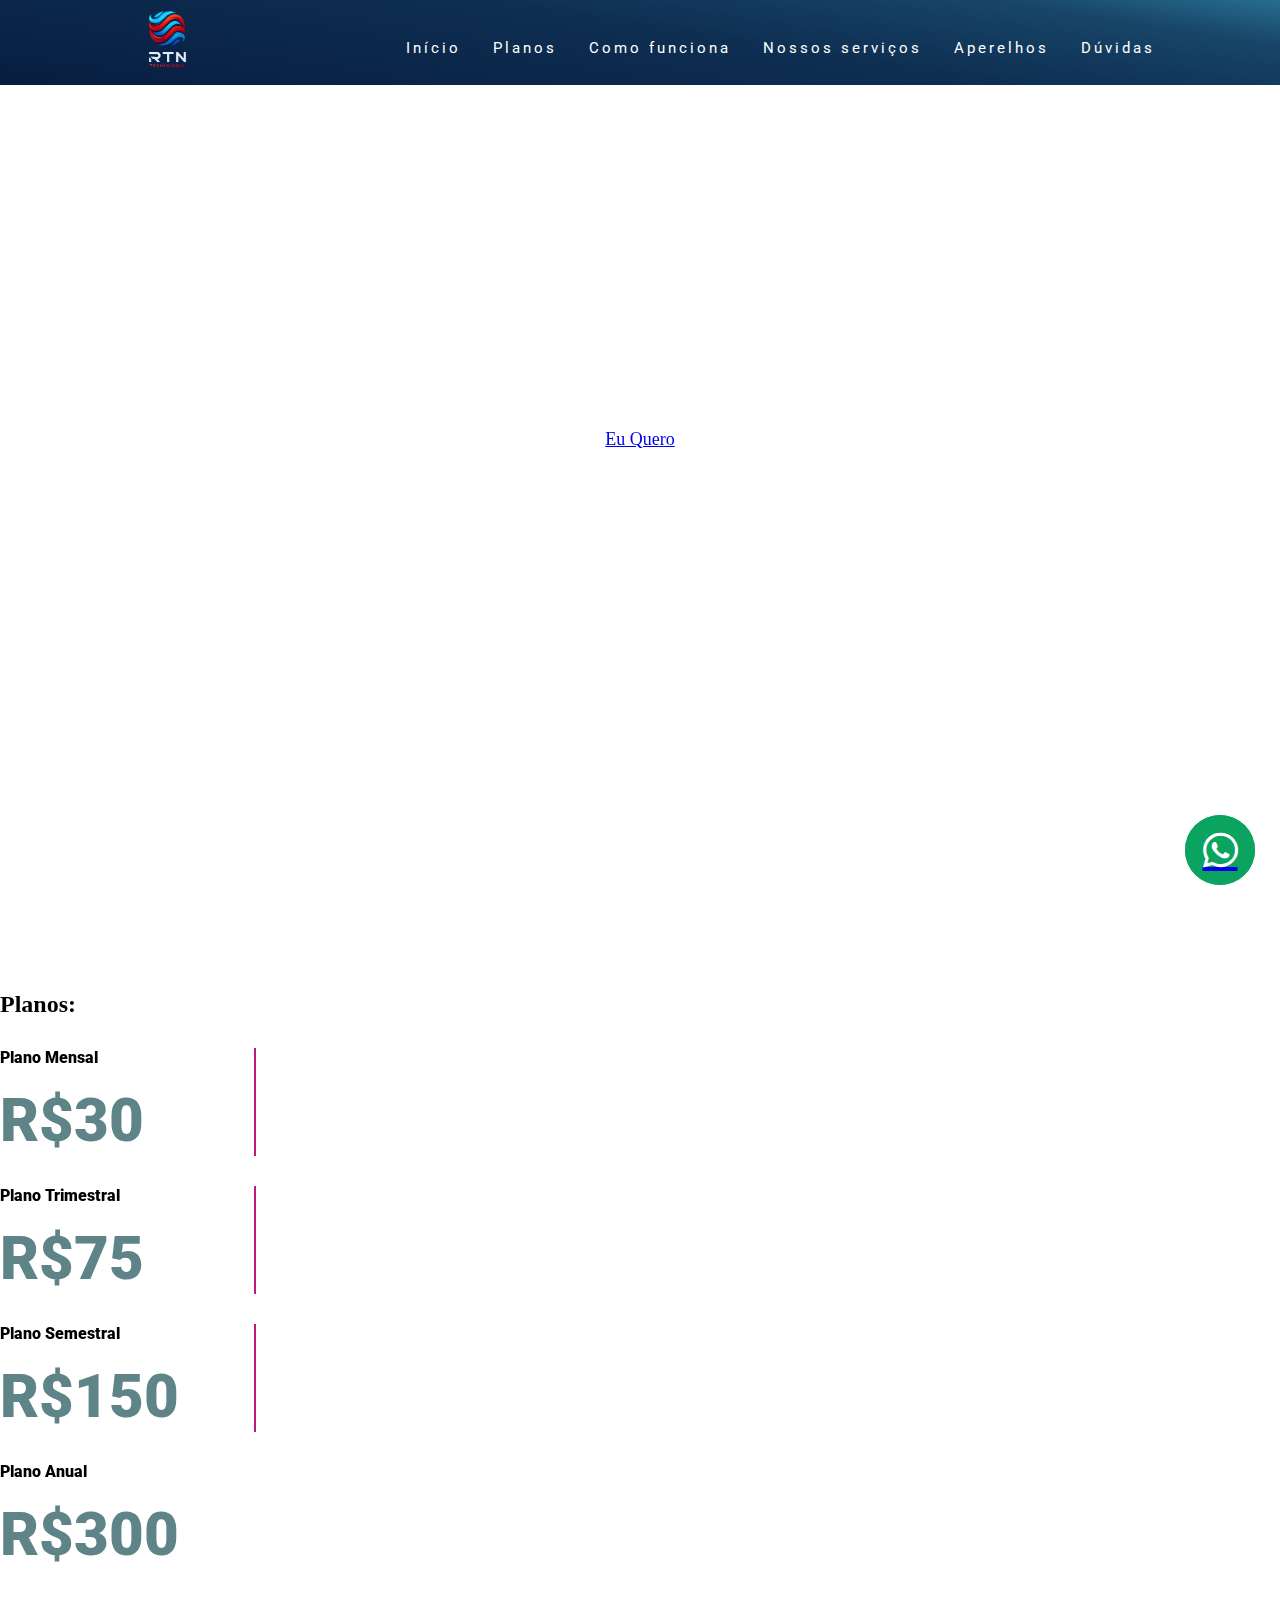
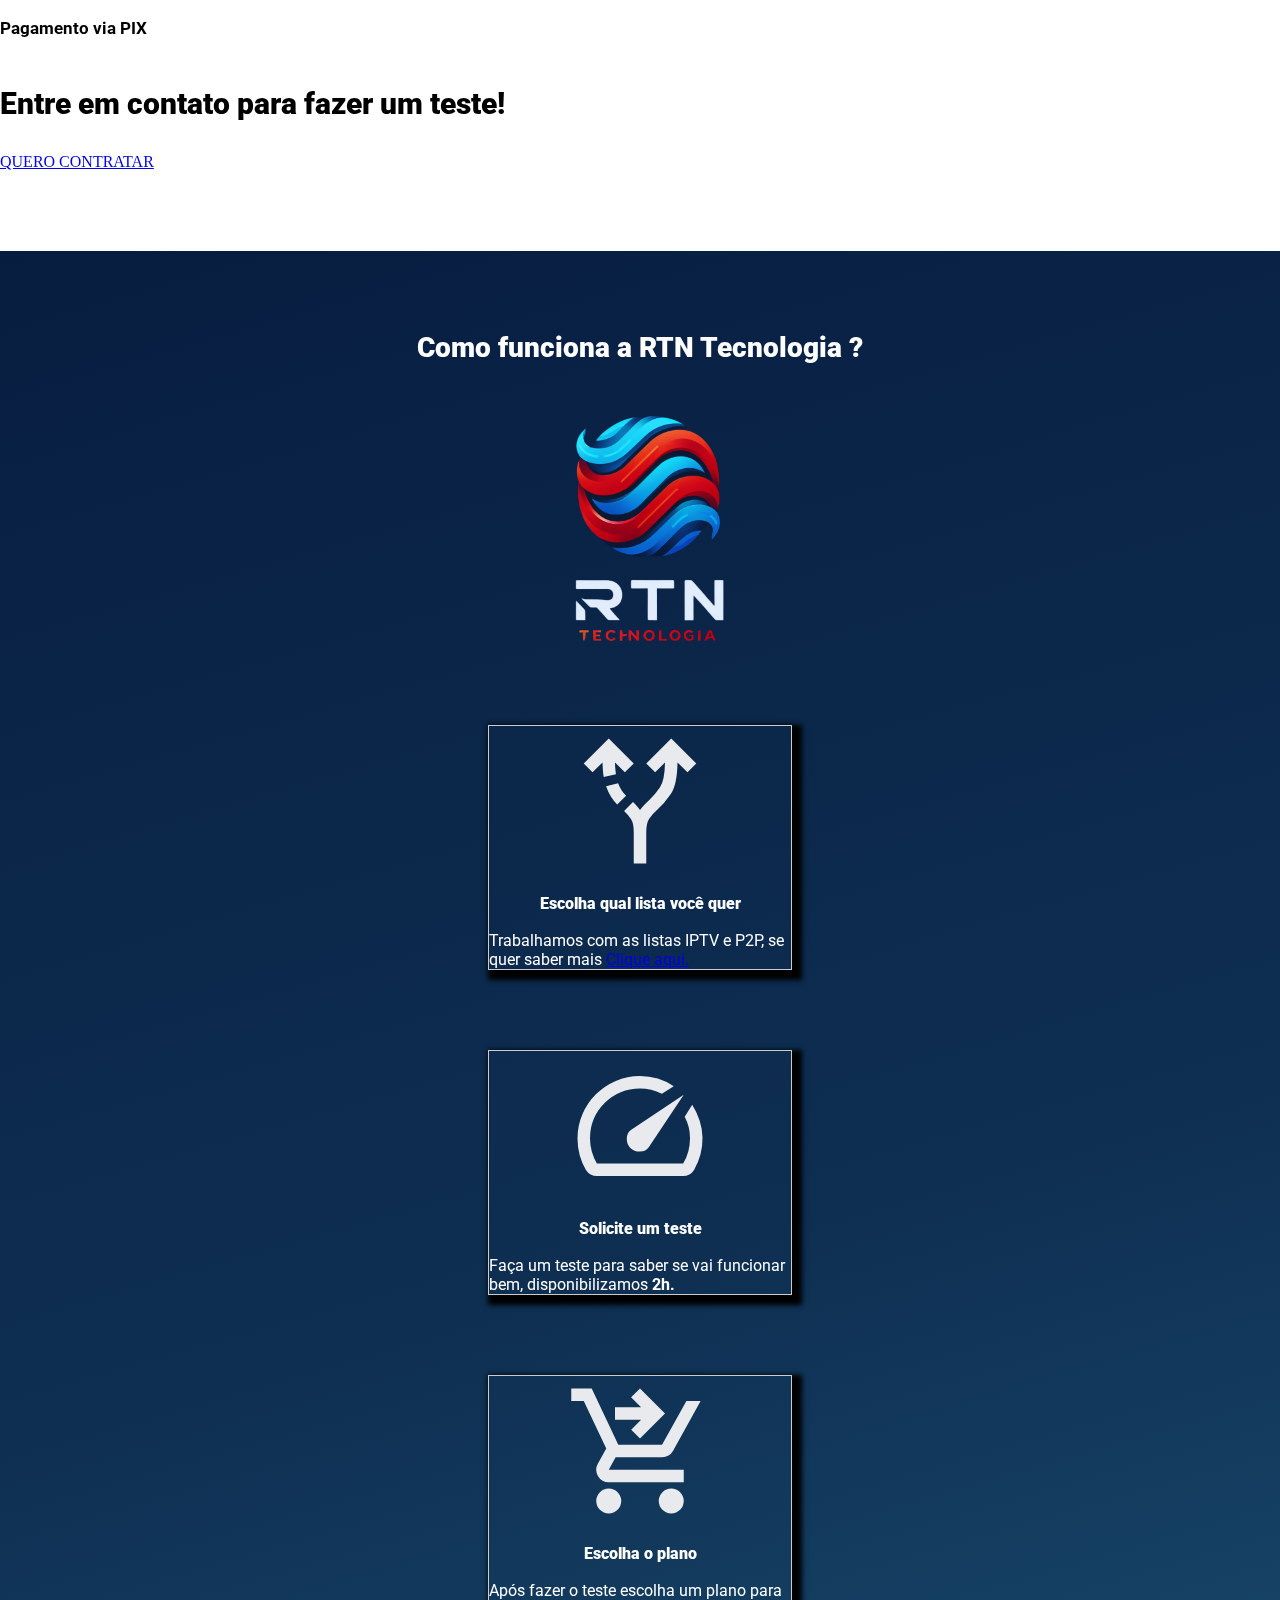
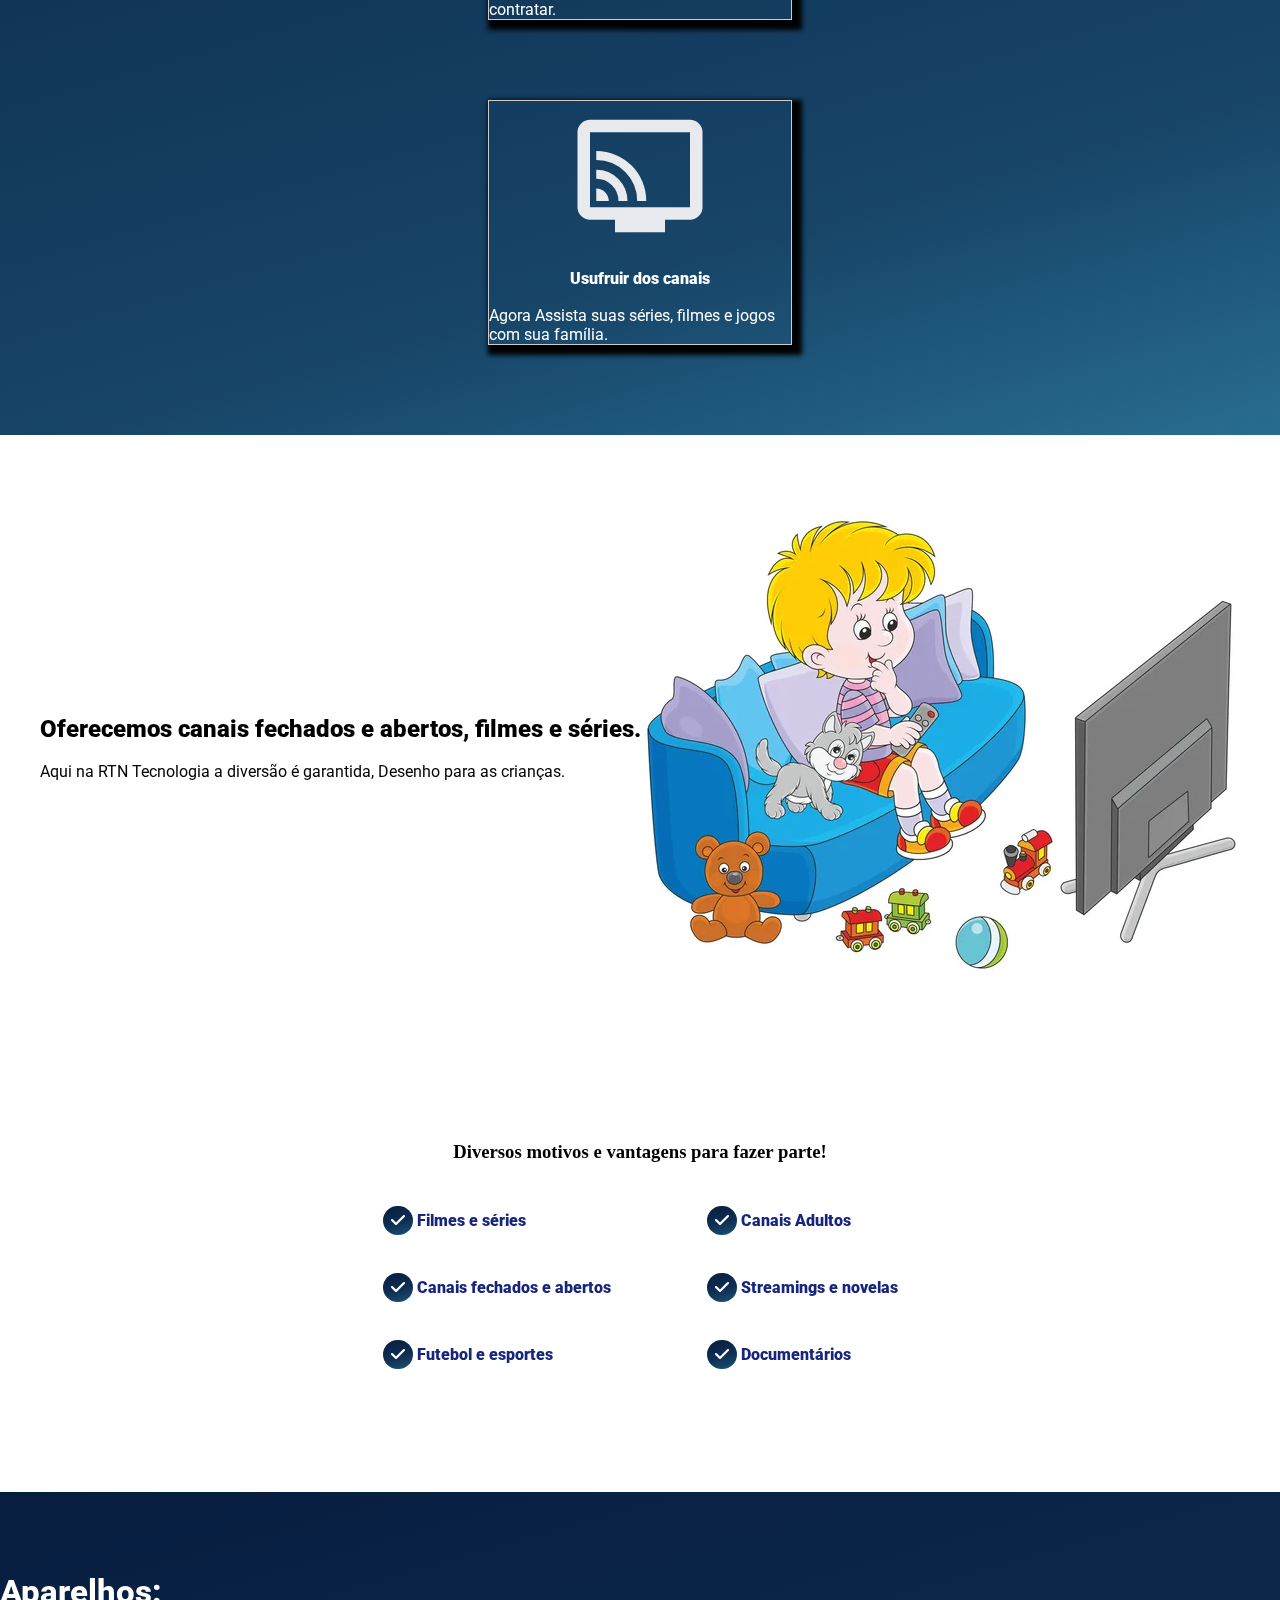
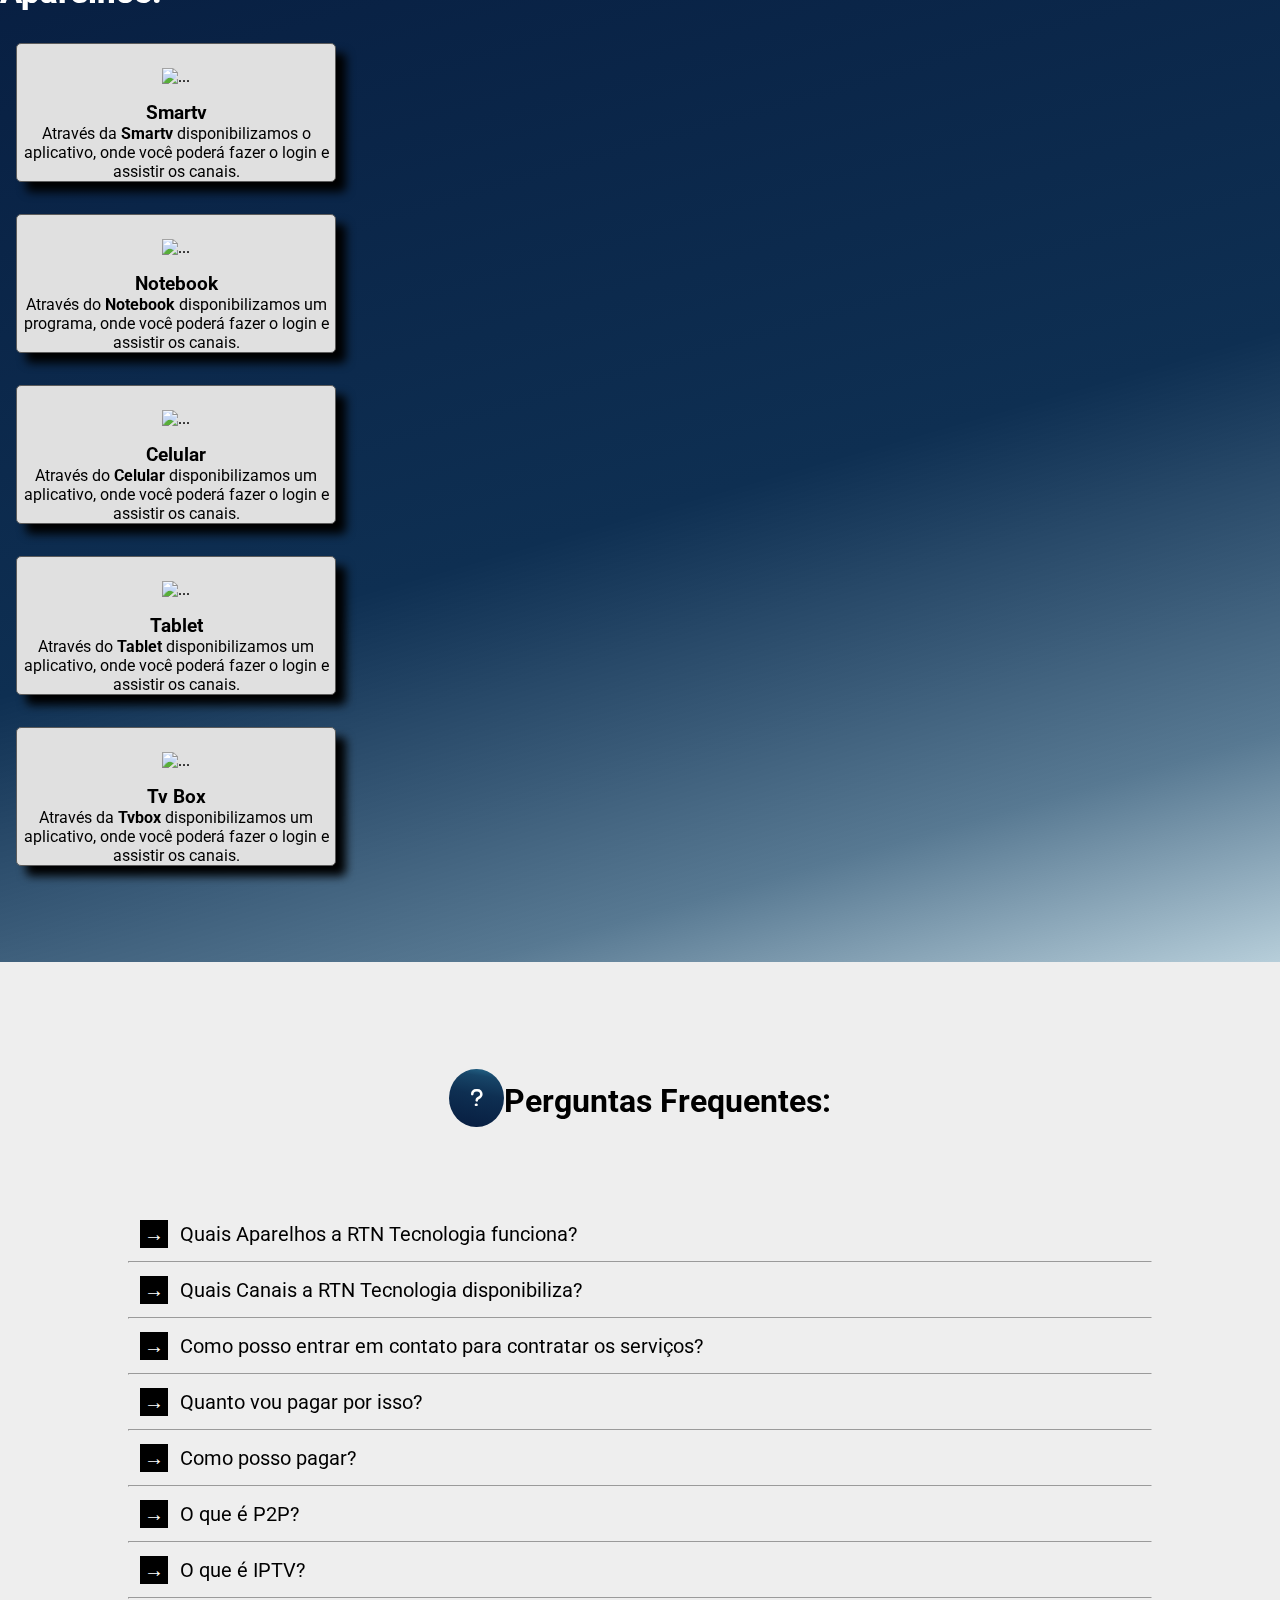
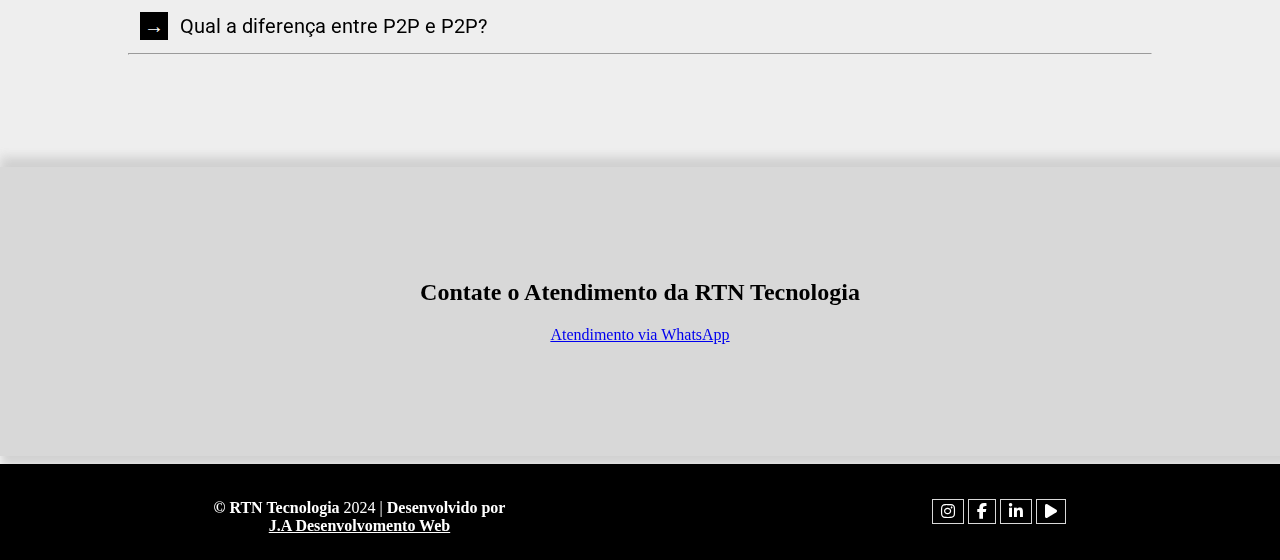
==== commit 4ab59b7b: "." ====
--- a/index.html
+++ b/index.html
@@ -44,7 +44,7 @@
     </header>
     <!-- Botão Whatsapp -->
     <div class="whatsapp hero_scrollReveal5">
-        <a class="whatsapp" href="" target="_blank">
+        <a class="whatsapp" href="https://api.whatsapp.com/send?phone=5531992062073&text=Vim%20pelo%20site%20da%20RTN%20TECNOLOGIA" target="_blank">
             <i class="fa-brands fa-whatsapp"> </i>
         </a>
     </div>
@@ -54,7 +54,7 @@
         <p class="hero_scrollReveal1">A RTN Tecnologia apresenta:</p>
         <h1 class="col-sm-9 hero_scrollReveal2">A melhor lista de IPTV e P2P</h1>
         <p class="col-sm-9 hero_scrollReveal3">Diversão para toda a família</p>
-        <button class="btn btn-success hero_scrollReveal4" style="width: 15rem; height: 3rem;">Eu Quero</button>
+        <a class="btn btn-success hero_scrollReveal4"href="https://api.whatsapp.com/send?phone=5531992062073&text=Vim%20pelo%20site%20da%20RTN%20TECNOLOGIA" target="_blank" style="width: 15rem; height: 3rem;">Eu Quero</a>
     </div>
     <section class="video-container">
         <video autoplay muted loop>
@@ -65,7 +65,7 @@
     <!-- DIV INFORMAÇÕES -->
     <div class="info col text-center row justify-content-center" id="planos">
         <h2 class="info_scrollReveal1">Planos:</h2>
-        <div class="card col-4 col-sm-1 info_scrollReveal2" style="width: 16rem;">
+        <div class="card_info card col-4 col-sm-1 info_scrollReveal2" style="width: 16rem;">
             <div class="card-body">
                 <h3 class="card-title"><strong>Plano Mensal</strong></h3>
                 <br>
@@ -97,7 +97,7 @@
         </p>
         <h2 class="info__h2 fw-bold info_scrollReveal6">Entre em contato para fazer um teste!</h2>
         <div class="info__div-button row justify-content-evenly align-itens-center ">
-            <button class="btn btn-success info_scrollReveal7" style="width: 50%;">QUERO CONTRATAR</button>
+            <a class="btn btn-success info_scrollReveal7" href="https://api.whatsapp.com/send?phone=5531992062073&text=Vim%20pelo%20site%20da%20RTN%20TECNOLOGIA" target="_blank" style="width: 50%;">QUERO CONTRATAR</a>
             <!--             <button class="btn btn-outline-success info_scrollReveal8" style="width: 80%;">PRECISA DE
                 ATENDIMENTO?</button> -->
         </div>
@@ -108,23 +108,23 @@
         <img src="src/img/Logo-sem-fundo.png" class="rounded float-start info_scrollReveal3" alt="...">
         <div class="info2__cards row justify-content-center">
             <div class="info2__card col-4 info2_scrollReveal1">
-                <img class="info2__cards-cardImg" src="src/icon/solar-panel.svg" class="img-thumbnail" alt="..."><br>
+                <img class="info2__cards-cardImg" src="src/icon/routes.svg" class="img-thumbnail" alt="..."><br>
                 <h3><strong>Escolha qual lista você quer</strong></h3> <br>
                 <p>Trabalhamos com as listas IPTV e P2P, se quer saber mais <a href="#duvidas">Clique aqui.</a></p>
             </div>
             <div class="info2__card col-4 info2_scrollReveal2">
-                <img class="info2__cards-cardImg" src="src/icon/bolt-solid.svg" class="img-thumbnail" alt="..."><br>
+                <img class="info2__cards-cardImg" src="src/icon/teste.svg" class="img-thumbnail" alt="..."><br>
                 <h3><strong>Solicite um teste</strong></h3> <br>
                 <p>Faça um teste para saber se vai funcionar bem, disponibilizamos <strong>2h.</strong></p>
             </div>
             <div class="info2__card col-4 info2_scrollReveal3">
-                <img class="info2__cards-cardImg" src="src/icon/piggy-bank-solid.svg" class="img-thumbnail" alt="...">
+                <img class="info2__cards-cardImg" src="src/icon/shopping.svg" class="img-thumbnail" alt="...">
                 <br>
                 <h3><strong>Escolha o plano</strong></h3> <br>
                 <p>Após fazer o teste escolha um plano para contratar.</p>
             </div>
             <div class="info2__card col-4 info2_scrollReveal4">
-                <img class="info2__cards-cardImg" src="src/icon/pagelines.svg" class="img-thumbnail" alt="..."> <br>
+                <img class="info2__cards-cardImg" src="src/icon/tv.svg" class="img-thumbnail" alt="..."> <br>
                 <h3><strong>Usufruir dos canais</strong></h3> <br>
                 <p>Agora Assista suas séries, filmes e jogos com sua família.</p>
             </div>
@@ -180,7 +180,7 @@
     <!-- DIV BANEFÍCIOS E VANTAGENS -->
     <div class="benefits text-center">
         <div class="benefits__h3">
-            <h3>Diversos motivos e vantagens para fazer parte!</h3>
+            <h3 style="text-align: center;">Diversos motivos e vantagens para fazer parte!</h3>
         </div>
         <div class="benefits__Left-Right">
             <div class="benfits__div-left">
@@ -501,10 +501,10 @@
 
     <!-- DIV ATENDIMENTO -->
     <div class="service">
-        <h2>Contate o Atendimento da RTN Tecnologia</h2>
+        <h2 style="text-align: center;">Contate o Atendimento da RTN Tecnologia</h2>
         <div class="service__button">
-            <button type="button" class="btn btn-success">Atendimento via
-                WhatsApp</button>
+            <a type="button"href="https://api.whatsapp.com/send?phone=5531992062073&text=Vim%20pelo%20site%20da%20RTN%20TECNOLOGIA" target="_blank" class="btn btn-success">Atendimento via
+                WhatsApp</a>
 <!--             <button type="button" class="btn btn-outline-success"><i class="fa-regular fa-envelope"></i>Atendimento via
                 E-mail</button> -->
         </div>
@@ -512,8 +512,8 @@
     <!-- DIV FOOTER -->
     <footer>
         <div class="footer__copywriter">
-            <p>
-                <strong>© RTN Tecnologia</strong> 2024 | <strong>Desenvolvido por <a href="" style="color: white;">J.A Desenvolvomento Web</a></strong>
+            <p style="text-align: center;">
+                <strong>© RTN Tecnologia</strong> 2024 | <strong>Desenvolvido por <br><a href="" style="color: white;">J.A Desenvolvomento Web</a></strong>
             </p>
         </div>
         <div class="footer__redesSociais">
--- a/src/css/style.css
+++ b/src/css/style.css
@@ -20,7 +20,7 @@
     font-family: system-ui, -apple-system, Helvetica, Arial, sans-serif;
     background: rgb(40,109,144);
     background: linear-gradient(189deg, rgba(40,109,144,1) 0%, rgba(23,69,104,1) 16%, rgba(14,47,82,1) 44%, rgba(7,29,64,1) 100%);
-    height: 8vh;    
+    height: auto;    
     width: 100vw;
     z-index: 999;
 }
@@ -66,6 +66,12 @@
 @media (max-width: 999px) {
     body {
         overflow-x: hidden !important;
+    }
+    nav a img{
+        margin-left: -50px !important;
+    }
+    nav .mobile-menu{
+        margin-right: -50px;
     }
 
     .nav-list {
@@ -147,6 +153,12 @@
     color: #fff;
     font-weight: 800;
 }
+.hero a{
+    display: flex;
+    justify-content: center;
+    align-items: center;
+    font-size: 18px;
+}
 
 .video-container {
     position: fixed;
@@ -163,9 +175,30 @@
     min-height: 100%;
 
 }
+@media (max-width: 999px) {
+    .video-container video {
+        position: absolute;
+        left: 50%;
+        top: 50%;
+        transform: translate(-50%, -50%);
+        width: auto;
+        height: 100%;
+        min-width: 100%;
+        min-height: auto;
+    }
+}
 
 
 /* Informações */
+@media (max-width: 999px){
+    .card{
+        width: 13rem !important;
+        border: #0ba360 solid 2px !important;
+    }
+    .card h1{
+        font-size: 50px !important;
+    }
+}
 
 .info {
     background-color: #fff;
@@ -282,6 +315,11 @@
     transform: rotate(1deg);
     transition: linear .1s;
     box-shadow: #4d0013 5px 5px 5px 5px;
+}
+@media (max-width: 999px){
+    .info2__card {
+        width: 10rem !important;
+    }
 }
 
 .info2__card h3 {
@@ -473,6 +511,7 @@
     align-items: center;
     justify-content: center;
     flex-direction: row;
+    text-align: start;
 }
 
 .benefits li {
@@ -496,7 +535,8 @@
         flex-direction: column;
     }
     .benfits__div-right{
-        margin-top: -45px;
+        margin-top: -50px;
+        margin-left: -40px;
     }
 }
 
@@ -508,7 +548,6 @@
 }
 .testimony h1 {
     color: #FFFFFF;
-    text-decoration: underline 3px white;
     font-family: Roboto, sans-serif;
     font-weight: 800;
     font-size: 33px;
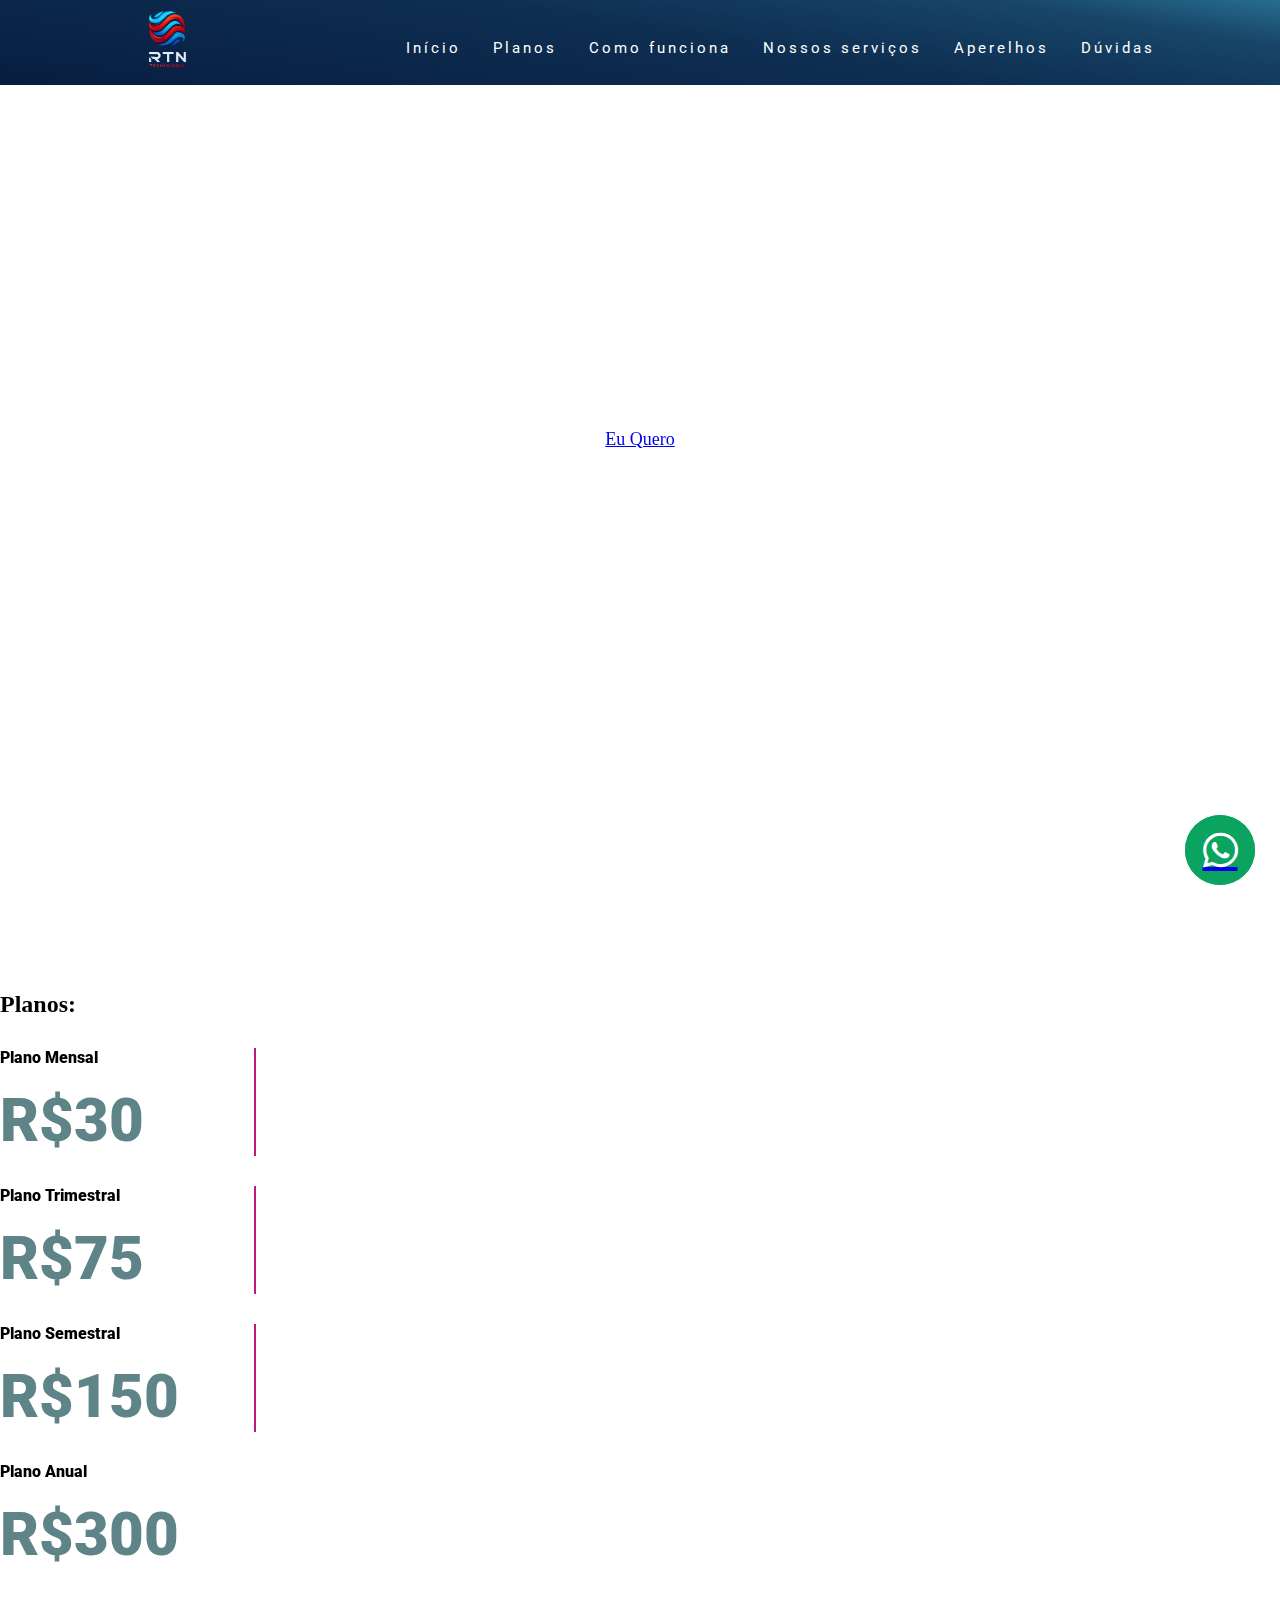
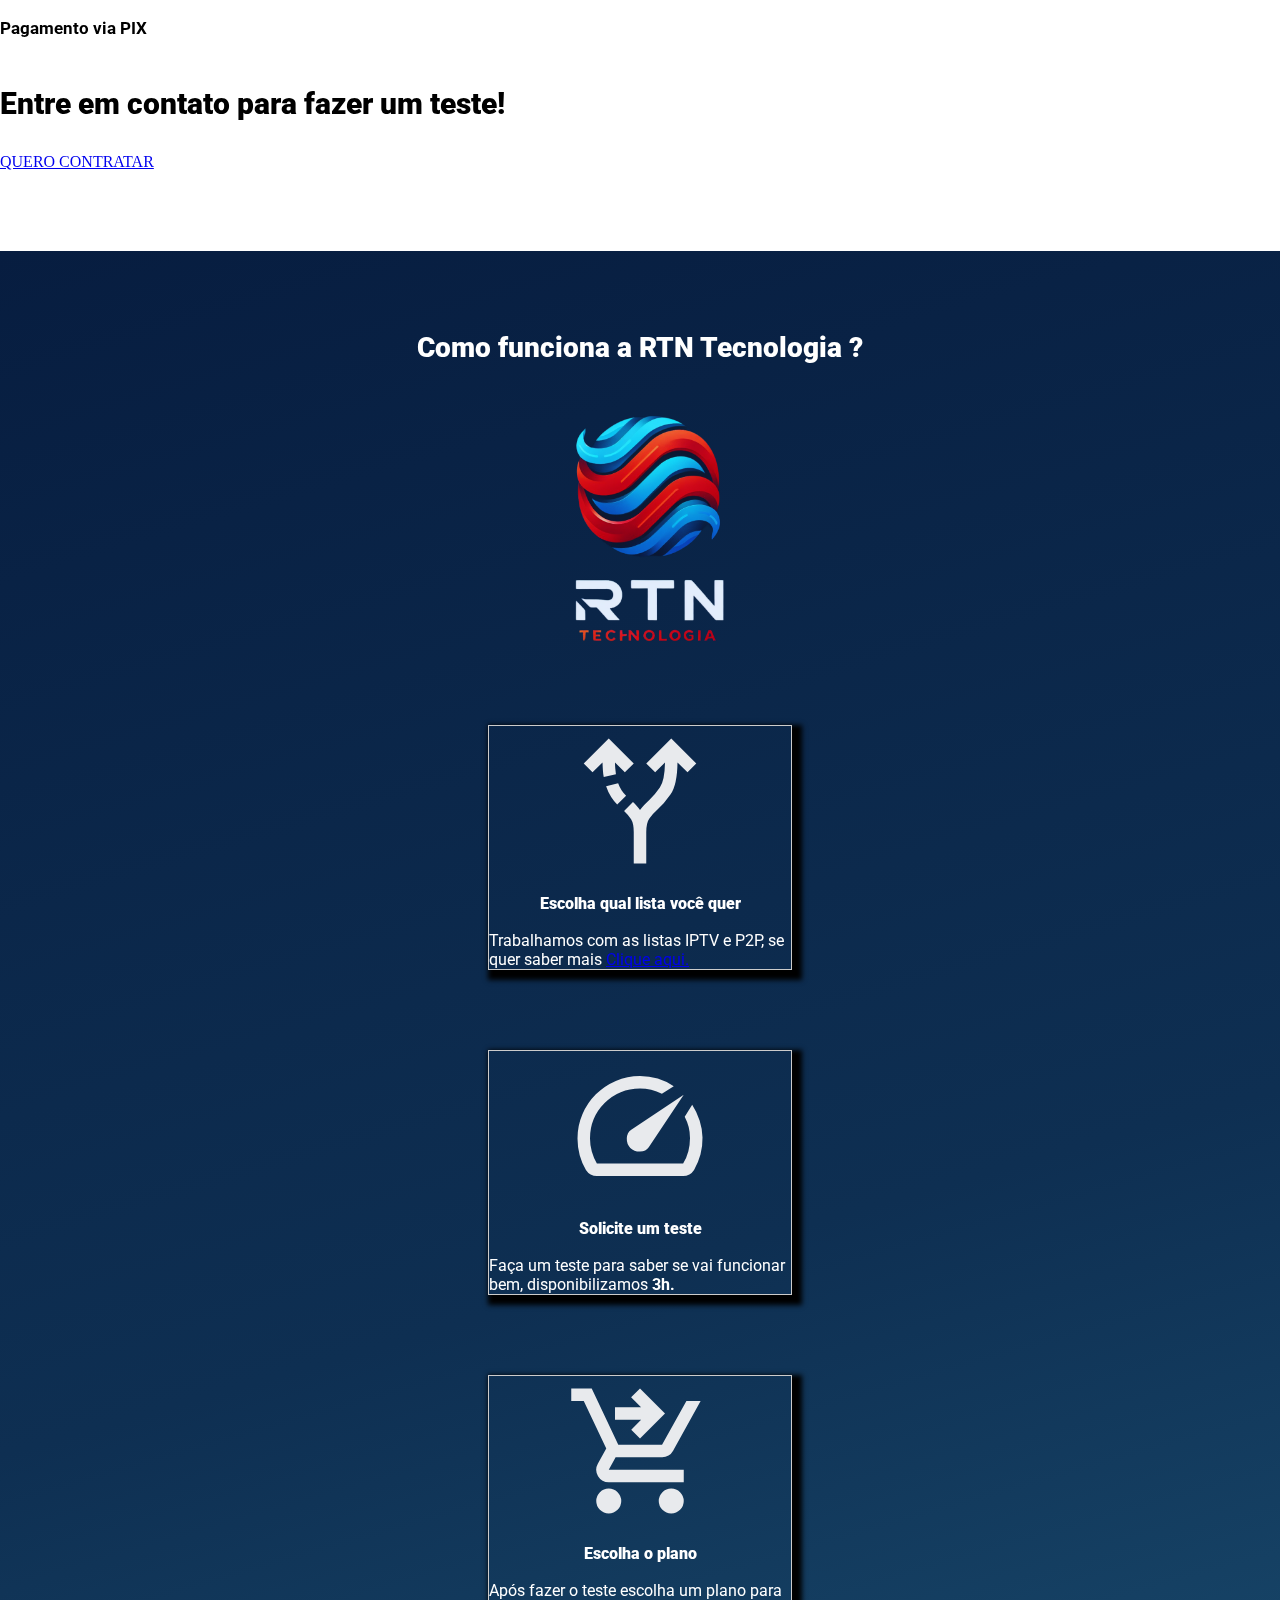
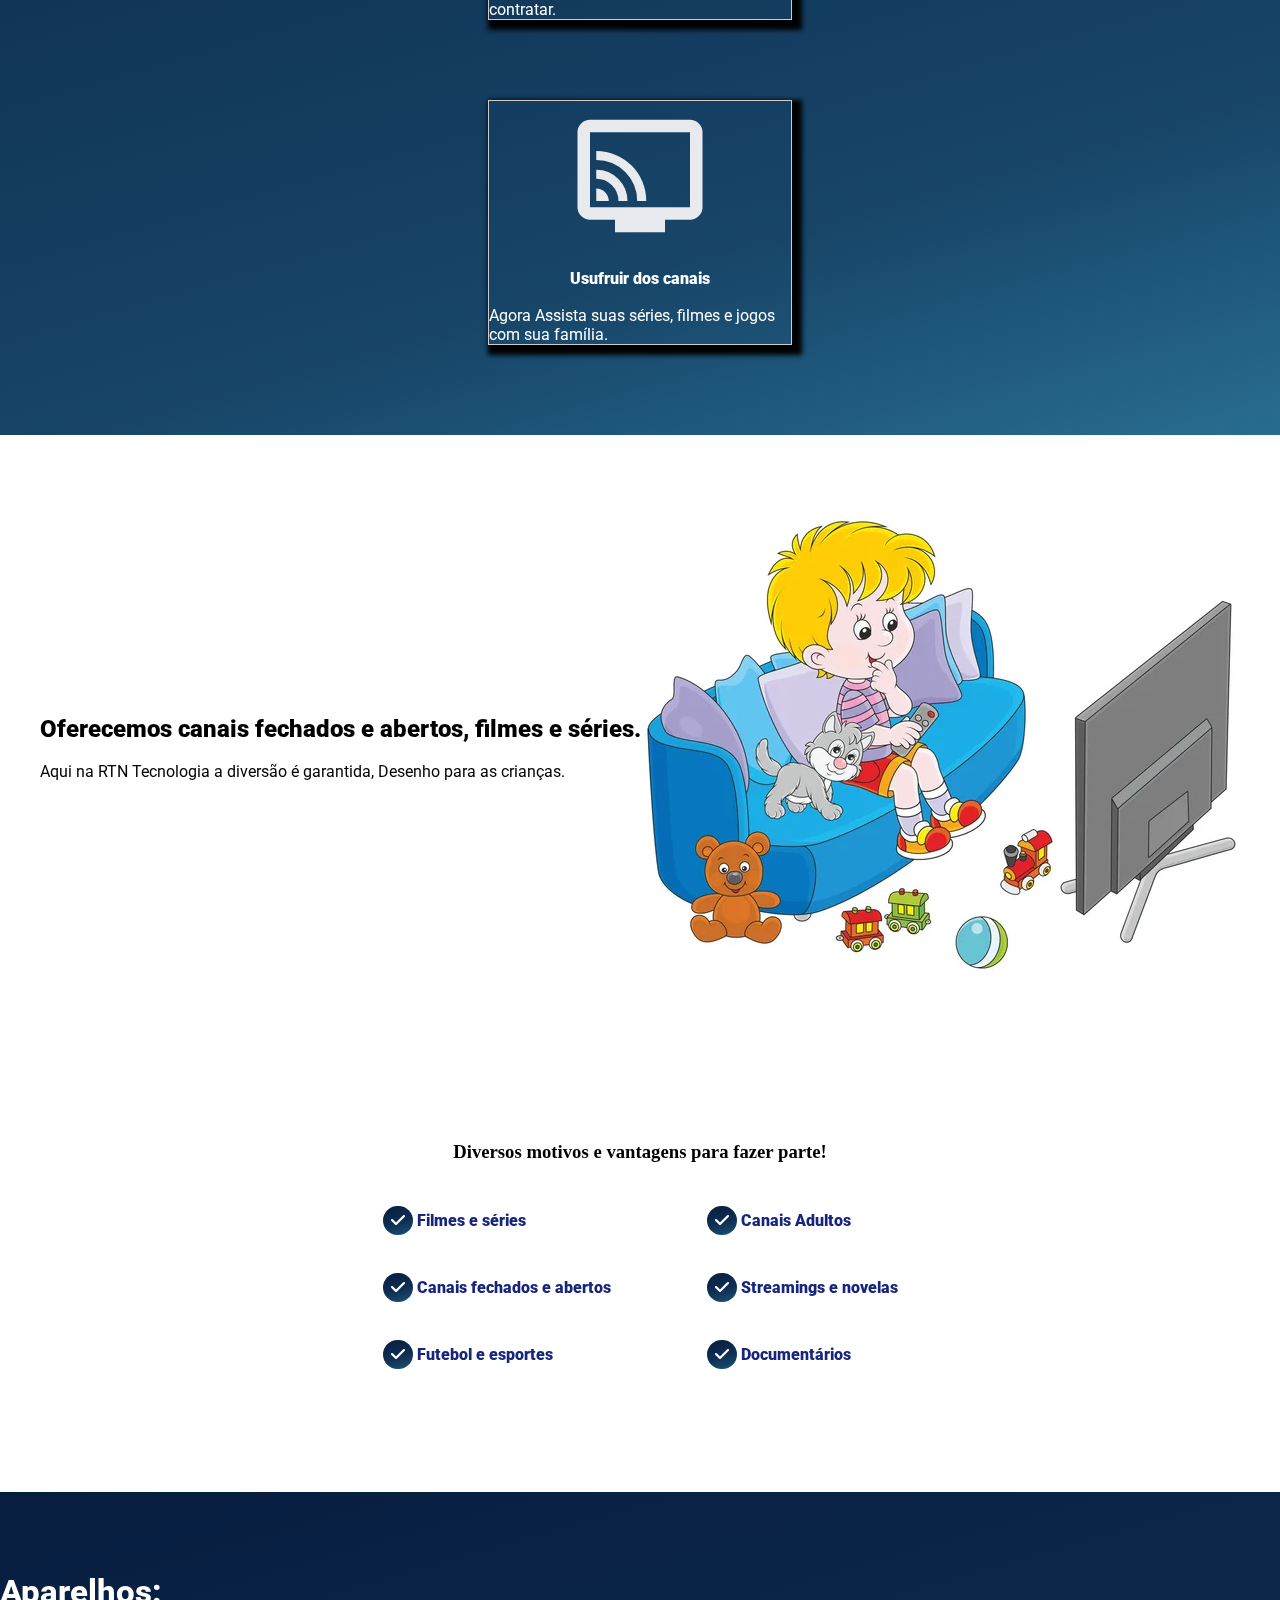
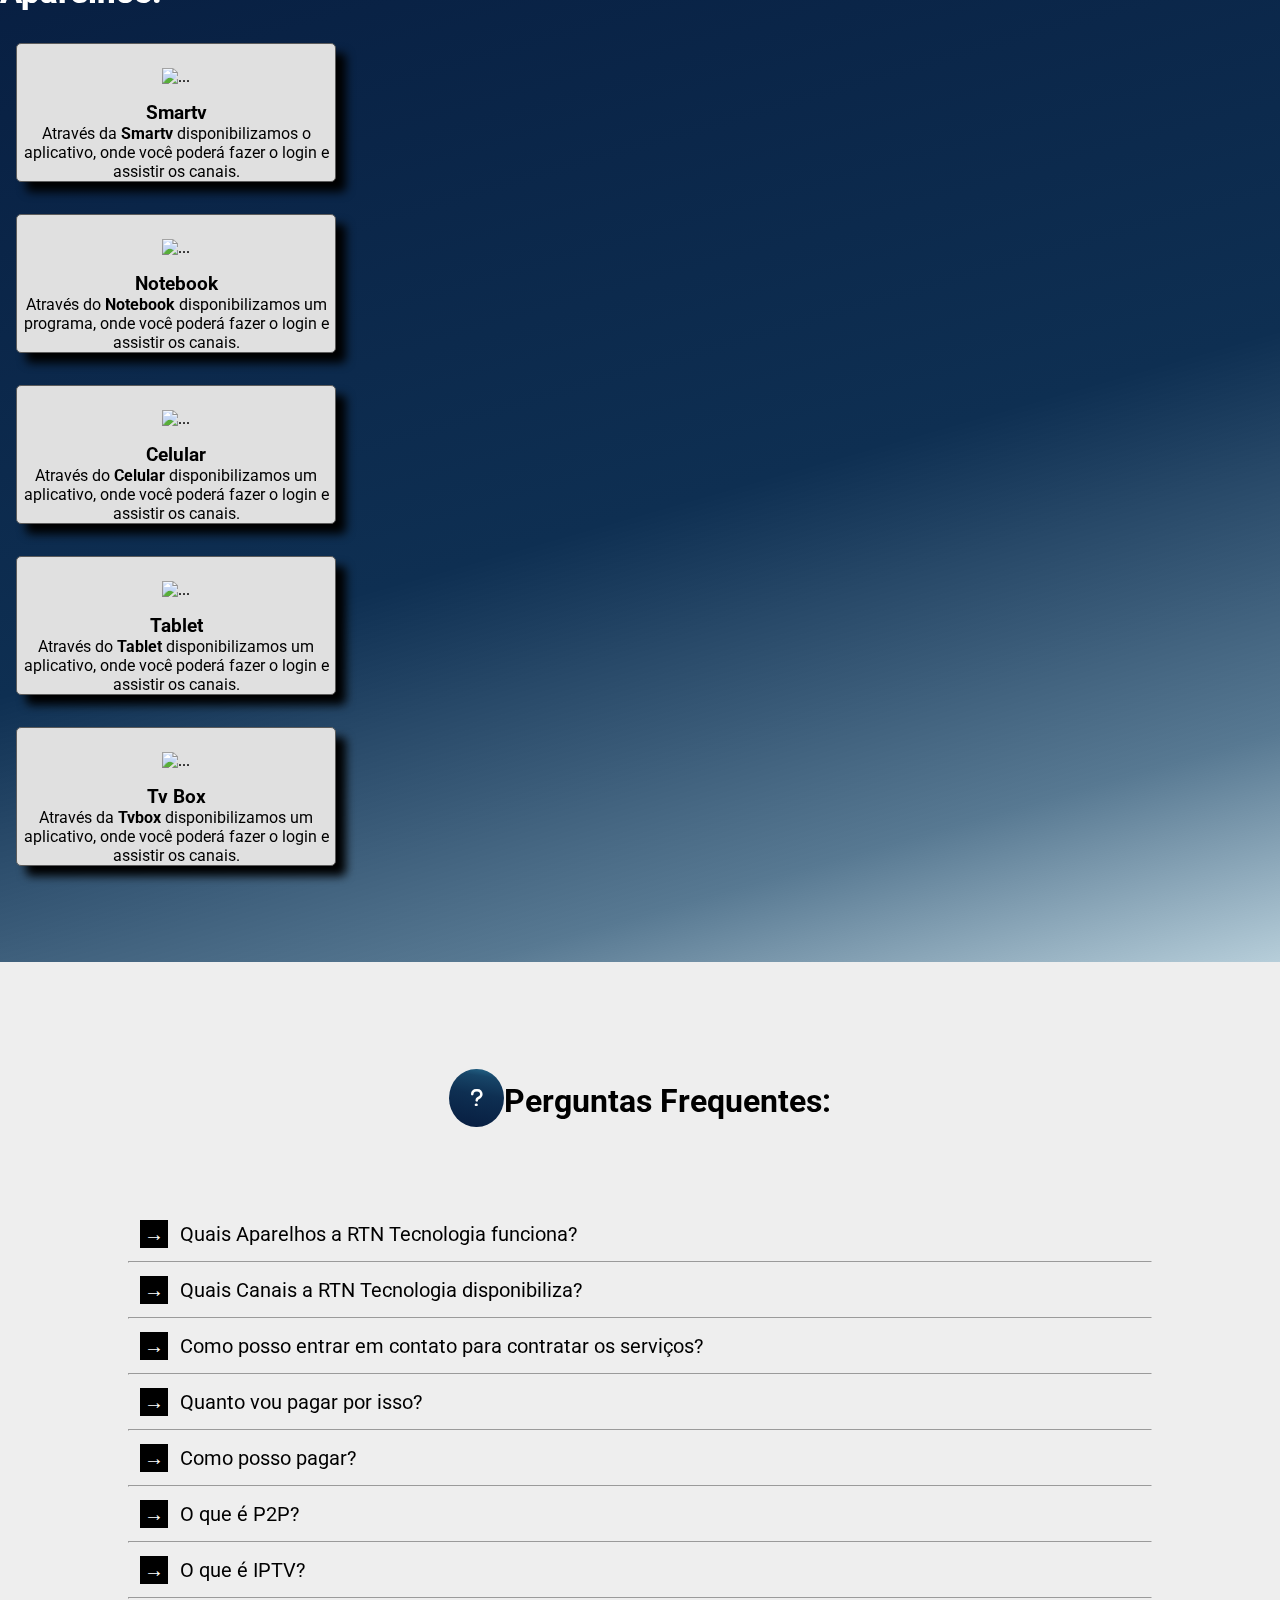
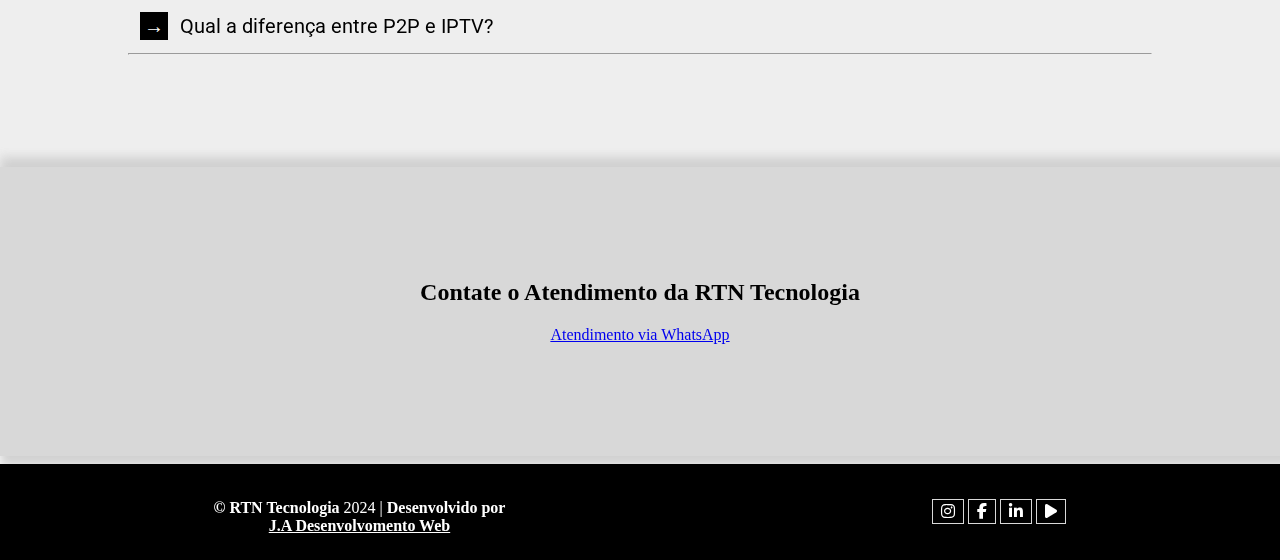
==== commit 23b260d3: "Ultima alterção" ====
--- a/index.html
+++ b/index.html
@@ -115,7 +115,7 @@
             <div class="info2__card col-4 info2_scrollReveal2">
                 <img class="info2__cards-cardImg" src="src/icon/teste.svg" class="img-thumbnail" alt="..."><br>
                 <h3><strong>Solicite um teste</strong></h3> <br>
-                <p>Faça um teste para saber se vai funcionar bem, disponibilizamos <strong>2h.</strong></p>
+                <p>Faça um teste para saber se vai funcionar bem, disponibilizamos <strong>3h.</strong></p>
             </div>
             <div class="info2__card col-4 info2_scrollReveal3">
                 <img class="info2__cards-cardImg" src="src/icon/shopping.svg" class="img-thumbnail" alt="...">
@@ -479,7 +479,7 @@
             <!-- 5º Accordion -->
             <details class="summary__scrollReveal7">
                 <summary>
-                    Qual a diferença entre P2P e P2P?
+                    Qual a diferença entre P2P e IPTV?
                 </summary>
                 <hr>
                 <div>
--- a/src/css/style.css
+++ b/src/css/style.css
@@ -192,11 +192,14 @@
 /* Informações */
 @media (max-width: 999px){
     .card{
-        width: 13rem !important;
+        width: 10rem !important;
         border: #0ba360 solid 2px !important;
     }
     .card h1{
-        font-size: 50px !important;
+        font-size: 30px !important;
+    }
+    .card:nth-child(5) {
+        border-right: #be1b7c 2px solid !important;
     }
 }
 
